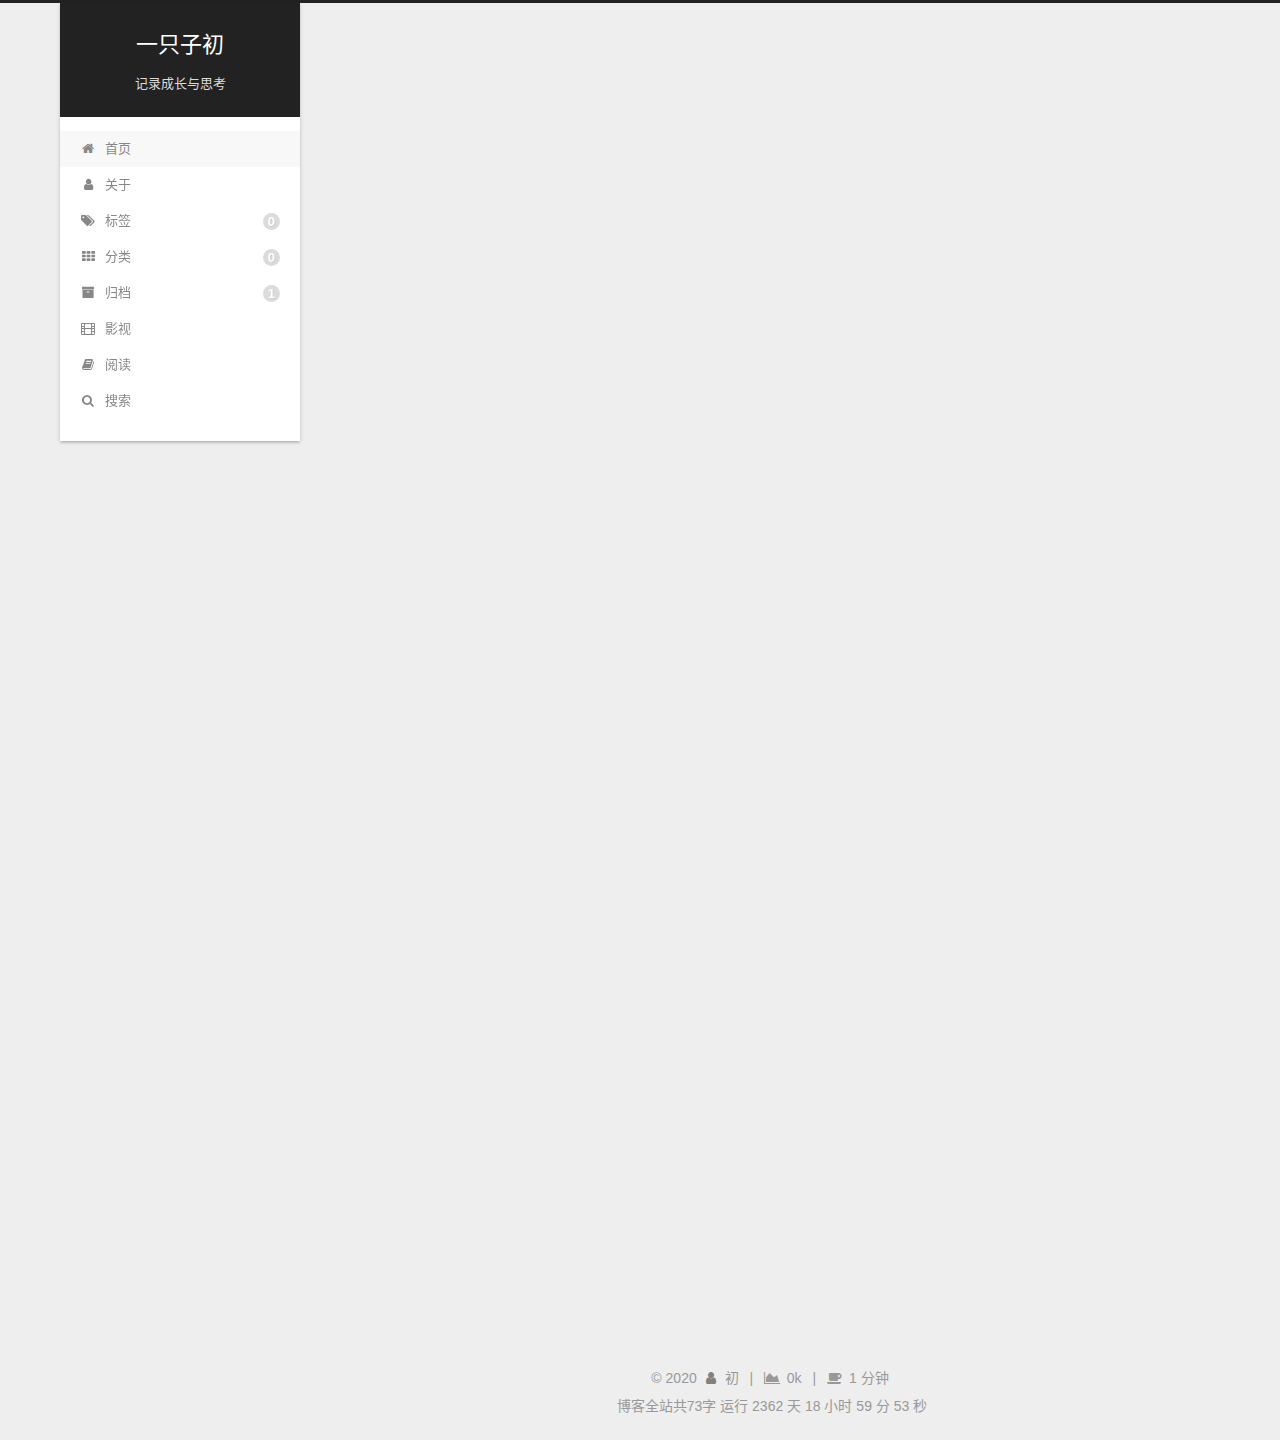
==== index.html @ 1cd8fe1d "Site updated: 2020-02-04 15:52:21" ====
<!DOCTYPE html>
<html lang="zh-CN">
<head>
  <meta charset="UTF-8">
<meta name="viewport" content="width=device-width, initial-scale=1, maximum-scale=2">
<meta name="theme-color" content="#222">
<meta name="generator" content="Hexo 4.2.0">
  <link rel="apple-touch-icon" sizes="180x180" href="/images/apple-touch-icon-next.png">
  <link rel="icon" type="image/png" sizes="32x32" href="/images/favicon-32x32-next.png">
  <link rel="icon" type="image/png" sizes="16x16" href="/images/favicon-16x16-next.png">
  <link rel="mask-icon" href="/images/logo.svg" color="#222">

<link rel="stylesheet" href="/css/main.css">


<link rel="stylesheet" href="/lib/font-awesome/css/font-awesome.min.css">


<script id="hexo-configurations">
  var NexT = window.NexT || {};
  var CONFIG = {
    hostname: new URL('http://yoursite.com').hostname,
    root: '/',
    scheme: 'Gemini',
    version: '7.7.1',
    exturl: false,
    sidebar: {"position":"left","display":"post","padding":18,"offset":12,"onmobile":false},
    copycode: {"enable":true,"show_result":true,"style":null},
    back2top: {"enable":true,"sidebar":true,"scrollpercent":true},
    bookmark: {"enable":false,"color":"#222","save":"auto"},
    fancybox: false,
    mediumzoom: false,
    lazyload: false,
    pangu: false,
    comments: {"style":"tabs","active":null,"storage":true,"lazyload":false,"nav":null},
    algolia: {
      appID: '',
      apiKey: '',
      indexName: '',
      hits: {"per_page":10},
      labels: {"input_placeholder":"Search for Posts","hits_empty":"We didn't find any results for the search: ${query}","hits_stats":"${hits} results found in ${time} ms"}
    },
    localsearch: {"enable":true,"trigger":"auto","top_n_per_article":1,"unescape":false,"preload":false},
    path: 'search.xml',
    motion: {"enable":true,"async":false,"transition":{"post_block":"fadeIn","post_header":"slideDownIn","post_body":"slideDownIn","coll_header":"slideLeftIn","sidebar":"slideUpIn"}}
  };
</script>

  <meta name="description" content="坚持学习，保持思考，认知自我，学会独立">
<meta property="og:type" content="website">
<meta property="og:title" content="一只子初">
<meta property="og:url" content="http://yoursite.com/index.html">
<meta property="og:site_name" content="一只子初">
<meta property="og:description" content="坚持学习，保持思考，认知自我，学会独立">
<meta property="og:locale" content="zh_CN">
<meta property="article:author" content="初">
<meta name="twitter:card" content="summary">

<link rel="canonical" href="http://yoursite.com/">


<script id="page-configurations">
  // https://hexo.io/docs/variables.html
  CONFIG.page = {
    sidebar: "",
    isHome: true,
    isPost: false
  };
</script>

  <title>一只子初</title>
  






  <noscript>
  <style>
  .use-motion .brand,
  .use-motion .menu-item,
  .sidebar-inner,
  .use-motion .post-block,
  .use-motion .pagination,
  .use-motion .comments,
  .use-motion .post-header,
  .use-motion .post-body,
  .use-motion .collection-header { opacity: initial; }

  .use-motion .site-title,
  .use-motion .site-subtitle {
    opacity: initial;
    top: initial;
  }

  .use-motion .logo-line-before i { left: initial; }
  .use-motion .logo-line-after i { right: initial; }
  </style>
</noscript>

</head>

<body itemscope itemtype="http://schema.org/WebPage">
  <div class="container use-motion">
    <div class="headband"></div>

    <header class="header" itemscope itemtype="http://schema.org/WPHeader">
      <div class="header-inner"><div class="site-brand-container">
  <div class="site-meta">

    <div>
      <a href="/" class="brand" rel="start">
        <span class="logo-line-before"><i></i></span>
        <span class="site-title">一只子初</span>
        <span class="logo-line-after"><i></i></span>
      </a>
    </div>
        <p class="site-subtitle">记录成长与思考</p>
  </div>

  <div class="site-nav-toggle">
    <div class="toggle" aria-label="切换导航栏">
      <span class="toggle-line toggle-line-first"></span>
      <span class="toggle-line toggle-line-middle"></span>
      <span class="toggle-line toggle-line-last"></span>
    </div>
  </div>
</div>


<nav class="site-nav">
  
  <ul id="menu" class="menu">
        <li class="menu-item menu-item-home">

    <a href="/" rel="section"><i class="fa fa-fw fa-home"></i>首页</a>

  </li>
        <li class="menu-item menu-item-about">

    <a href="/about/" rel="section"><i class="fa fa-fw fa-user"></i>关于</a>

  </li>
        <li class="menu-item menu-item-tags">

    <a href="/tags/" rel="section"><i class="fa fa-fw fa-tags"></i>标签<span class="badge">0</span></a>

  </li>
        <li class="menu-item menu-item-categories">

    <a href="/categories/" rel="section"><i class="fa fa-fw fa-th"></i>分类<span class="badge">0</span></a>

  </li>
        <li class="menu-item menu-item-archives">

    <a href="/archives/" rel="section"><i class="fa fa-fw fa-archive"></i>归档<span class="badge">1</span></a>

  </li>
        <li class="menu-item menu-item-movies">

    <a href="/movies/" rel="section"><i class="fa fa-fw fa-film"></i>影视</a>

  </li>
        <li class="menu-item menu-item-books">

    <a href="/books/" rel="section"><i class="fa fa-fw fa-book"></i>阅读</a>

  </li>
      <li class="menu-item menu-item-search">
        <a role="button" class="popup-trigger"><i class="fa fa-search fa-fw"></i>搜索
        </a>
      </li>
  </ul>

</nav>
  <div class="site-search">
    <div class="popup search-popup">
    <div class="search-header">
  <span class="search-icon">
    <i class="fa fa-search"></i>
  </span>
  <div class="search-input-container">
    <input autocomplete="off" autocorrect="off" autocapitalize="none"
           placeholder="搜索..." spellcheck="false"
           type="text" id="search-input">
  </div>
  <span class="popup-btn-close">
    <i class="fa fa-times-circle"></i>
  </span>
</div>
<div id="search-result"></div>

</div>
<div class="search-pop-overlay"></div>

  </div>
</div>
    </header>

    


    <main class="main">
      <div class="main-inner">
        <div class="content-wrap">
          

          <div class="content">
            

  <div class="posts-expand">
        
  
  
  <article itemscope itemtype="http://schema.org/Article" class="post-block home" lang="zh-CN">
    <link itemprop="mainEntityOfPage" href="http://yoursite.com/2020/02/03/hello-world/">

    <span hidden itemprop="author" itemscope itemtype="http://schema.org/Person">
      <meta itemprop="image" content="/images/mmexport1580354077942.jpg">
      <meta itemprop="name" content="初">
      <meta itemprop="description" content="坚持学习，保持思考，认知自我，学会独立">
    </span>

    <span hidden itemprop="publisher" itemscope itemtype="http://schema.org/Organization">
      <meta itemprop="name" content="一只子初">
    </span>
      <header class="post-header">
        <h1 class="post-title" itemprop="name headline">
          
            <a href="/2020/02/03/hello-world/" class="post-title-link" itemprop="url">Hello World</a>
        </h1>

        <div class="post-meta">
            <span class="post-meta-item">
              <span class="post-meta-item-icon">
                <i class="fa fa-calendar-o"></i>
              </span>
              <span class="post-meta-item-text">发表于</span>

              <time title="创建时间：2020-02-03 14:52:01" itemprop="dateCreated datePublished" datetime="2020-02-03T14:52:01+08:00">2020-02-03</time>
            </span>

          <br>
            <span class="post-meta-item" title="本文字数">
              <span class="post-meta-item-icon">
                <i class="fa fa-file-word-o"></i>
              </span>
                <span class="post-meta-item-text">本文字数：</span>
              <span>357</span>
            </span>
            <span class="post-meta-item" title="阅读时长">
              <span class="post-meta-item-icon">
                <i class="fa fa-clock-o"></i>
              </span>
                <span class="post-meta-item-text">阅读时长 &asymp;</span>
              <span>1 分钟</span>
            </span>

        </div>
      </header>

    
    
    
    <div class="post-body" itemprop="articleBody">

      
          <p>Welcome to <a href="https://hexo.io/" target="_blank" rel="noopener">Hexo</a>! This is your very first post. Check <a href="https://hexo.io/docs/" target="_blank" rel="noopener">documentation</a> for more info. If you get any problems when using Hexo, you can find the answer in <a href="https://hexo.io/docs/troubleshooting.html" target="_blank" rel="noopener">troubleshooting</a> or you can ask me on <a href="https://github.com/hexojs/hexo/issues" target="_blank" rel="noopener">GitHub</a>.</p>
<h2 id="Quick-Start"><a href="#Quick-Start" class="headerlink" title="Quick Start"></a>Quick Start</h2><h3 id="Create-a-new-post"><a href="#Create-a-new-post" class="headerlink" title="Create a new post"></a>Create a new post</h3><div class="highlight-wrap"autocomplete="off" autocorrect="off" autocapitalize="off" spellcheck="false" contenteditable="true"data-rel="BASH"><figure class="iseeu highlight /bash"><table><tr><td class="gutter"><pre><span class="line">1</span><br></pre></td><td class="code"><pre><span class="line">$ hexo new <span class="string">"My New Post"</span></span><br></pre></td></tr></table></figure></div>

<p>More info: <a href="https://hexo.io/docs/writing.html" target="_blank" rel="noopener">Writing</a></p>
<h3 id="Run-server"><a href="#Run-server" class="headerlink" title="Run server"></a>Run server</h3><div class="highlight-wrap"autocomplete="off" autocorrect="off" autocapitalize="off" spellcheck="false" contenteditable="true"data-rel="BASH"><figure class="iseeu highlight /bash"><table><tr><td class="gutter"><pre><span class="line">1</span><br></pre></td><td class="code"><pre><span class="line">$ hexo server</span><br></pre></td></tr></table></figure></div>

<p>More info: <a href="https://hexo.io/docs/server.html" target="_blank" rel="noopener">Server</a></p>
<h3 id="Generate-static-files"><a href="#Generate-static-files" class="headerlink" title="Generate static files"></a>Generate static files</h3><div class="highlight-wrap"autocomplete="off" autocorrect="off" autocapitalize="off" spellcheck="false" contenteditable="true"data-rel="BASH"><figure class="iseeu highlight /bash"><table><tr><td class="gutter"><pre><span class="line">1</span><br></pre></td><td class="code"><pre><span class="line">$ hexo generate</span><br></pre></td></tr></table></figure></div>

<p>More info: <a href="https://hexo.io/docs/generating.html" target="_blank" rel="noopener">Generating</a></p>
<h3 id="Deploy-to-remote-sites"><a href="#Deploy-to-remote-sites" class="headerlink" title="Deploy to remote sites"></a>Deploy to remote sites</h3><div class="highlight-wrap"autocomplete="off" autocorrect="off" autocapitalize="off" spellcheck="false" contenteditable="true"data-rel="BASH"><figure class="iseeu highlight /bash"><table><tr><td class="gutter"><pre><span class="line">1</span><br></pre></td><td class="code"><pre><span class="line">$ hexo deploy</span><br></pre></td></tr></table></figure></div>

<p>More info: <a href="https://hexo.io/docs/one-command-deployment.html" target="_blank" rel="noopener">Deployment</a></p>

      
    </div>

    
    
    
      <footer class="post-footer">
        <div class="post-eof"></div>
      </footer>
  </article>
  
  
  

  </div>

  



          </div>
          

<script>
  window.addEventListener('tabs:register', () => {
    let activeClass = CONFIG.comments.activeClass;
    if (CONFIG.comments.storage) {
      activeClass = localStorage.getItem('comments_active') || activeClass;
    }
    if (activeClass) {
      let activeTab = document.querySelector(`a[href="#comment-${activeClass}"]`);
      if (activeTab) {
        activeTab.click();
      }
    }
  });
  if (CONFIG.comments.storage) {
    window.addEventListener('tabs:click', event => {
      if (!event.target.matches('.tabs-comment .tab-content .tab-pane')) return;
      let commentClass = event.target.classList[1];
      localStorage.setItem('comments_active', commentClass);
    });
  }
</script>

        </div>
          
  
  <div class="toggle sidebar-toggle">
    <span class="toggle-line toggle-line-first"></span>
    <span class="toggle-line toggle-line-middle"></span>
    <span class="toggle-line toggle-line-last"></span>
  </div>

  <aside class="sidebar">
    <div class="sidebar-inner">

      <ul class="sidebar-nav motion-element">
        <li class="sidebar-nav-toc">
          文章目录
        </li>
        <li class="sidebar-nav-overview">
          站点概览
        </li>
      </ul>

      <!--noindex-->
      <div class="post-toc-wrap sidebar-panel">
      </div>
      <!--/noindex-->

      <div class="site-overview-wrap sidebar-panel">
        <div class="site-author motion-element" itemprop="author" itemscope itemtype="http://schema.org/Person">
    <img class="site-author-image" itemprop="image" alt="初"
      src="/images/mmexport1580354077942.jpg">
  <p class="site-author-name" itemprop="name">初</p>
  <div class="site-description" itemprop="description">坚持学习，保持思考，认知自我，学会独立</div>
</div>
<div class="site-state-wrap motion-element">
  <nav class="site-state">
      <div class="site-state-item site-state-posts">
          <a href="/archives/">
        
          <span class="site-state-item-count">1</span>
          <span class="site-state-item-name">日志</span>
        </a>
      </div>
  </nav>
</div>
  <div class="links-of-author motion-element">
      <span class="links-of-author-item">
        <a href="https://github.com/masterzichu" title="GitHub → https:&#x2F;&#x2F;github.com&#x2F;masterzichu" rel="noopener" target="_blank"><i class="fa fa-fw fa-github"></i>GitHub</a>
      </span>
      <span class="links-of-author-item">
        <a href="mailto:zichu1215@qq.com" title="E-Mail → mailto:zichu1215@qq.com" rel="noopener" target="_blank"><i class="fa fa-fw fa-envelope"></i>E-Mail</a>
      </span>
      <span class="links-of-author-item">
        <a href="https://space.bilibili.com/338112513" title="B站 → https:&#x2F;&#x2F;space.bilibili.com&#x2F;338112513" rel="noopener" target="_blank"><i class="fa fa-fw fa-bolt"></i>B站</a>
      </span>
      <span class="links-of-author-item">
        <a href="https://segmentfault.com/u/yizhizichu" title="segmentfault → https:&#x2F;&#x2F;segmentfault.com&#x2F;u&#x2F;yizhizichu" rel="noopener" target="_blank"><i class="fa fa-fw fa-meh-o"></i>segmentfault</a>
      </span>
      <span class="links-of-author-item">
        <a href="https://blog.csdn.net/weixin_43463785" title="csdn → https:&#x2F;&#x2F;blog.csdn.net&#x2F;weixin_43463785" rel="noopener" target="_blank"><i class="fa fa-fw fa-crosshairs"></i>csdn</a>
      </span>
      <span class="links-of-author-item">
        <a href="https://www.jianshu.com/u/04bac3ca6912" title="简书 → https:&#x2F;&#x2F;www.jianshu.com&#x2F;u&#x2F;04bac3ca6912" rel="noopener" target="_blank"><i class="fa fa-fw fa-heartbeat"></i>简书</a>
      </span>
      <span class="links-of-author-item">
        <a href="https://juejin.im/user/5e351a68e51d45022f7ac3b8" title="掘金 → https:&#x2F;&#x2F;juejin.im&#x2F;user&#x2F;5e351a68e51d45022f7ac3b8" rel="noopener" target="_blank"><i class="fa fa-fw fa-spinner"></i>掘金</a>
      </span>
  </div>



      </div>
        <div class="back-to-top motion-element">
          <i class="fa fa-arrow-up"></i>
          <span>0%</span>
        </div>

    </div>
  </aside>
  <div id="sidebar-dimmer"></div>


      </div>
    </main>

    <footer class="footer">
      <div class="footer-inner">
        

<div class="copyright">
  
  &copy; 
  <span itemprop="copyrightYear">2020</span>
  <span class="with-love">
    <i class="fa fa-user"></i>
  </span>
  <span class="author" itemprop="copyrightHolder">初</span>
    <span class="post-meta-divider">|</span>
    <span class="post-meta-item-icon">
      <i class="fa fa-area-chart"></i>
    </span>
    <span title="站点总字数">0k</span>
    <span class="post-meta-divider">|</span>
    <span class="post-meta-item-icon">
      <i class="fa fa-coffee"></i>
    </span>
    <span title="站点阅读时长">1 分钟</span>
</div>
<!--
  <div class="powered-by">由 <a href="https://hexo.io/" class="theme-link" rel="noopener" target="_blank">Hexo</a> 强力驱动 v4.2.0
  </div>
  <span class="post-meta-divider">|</span>
  <div class="theme-info">主题 – <a href="https://theme-next.org/" class="theme-link" rel="noopener" target="_blank">NexT.Gemini</a> v7.7.1
  </div>
-->

<div class="theme-info">
  <div class="powered-by"></div>
  <span class="post-count">博客全站共73字</span>
</div>

<span id="timeDate">载入天数...</span><span id="times">载入时分秒...</span>
<script>
    var now = new Date(); 
    function createtime() { 
        var grt= new Date("02/03/2020 12:00:00");//在此处修改你的建站时间
        now.setTime(now.getTime()+250); 
        days = (now - grt ) / 1000 / 60 / 60 / 24; dnum = Math.floor(days); 
        hours = (now - grt ) / 1000 / 60 / 60 - (24 * dnum); hnum = Math.floor(hours); 
        if(String(hnum).length ==1 ){hnum = "0" + hnum;} minutes = (now - grt ) / 1000 /60 - (24 * 60 * dnum) - (60 * hnum); 
        mnum = Math.floor(minutes); if(String(mnum).length ==1 ){mnum = "0" + mnum;} 
        seconds = (now - grt ) / 1000 - (24 * 60 * 60 * dnum) - (60 * 60 * hnum) - (60 * mnum); 
        snum = Math.round(seconds); if(String(snum).length ==1 ){snum = "0" + snum;} 
        document.getElementById("timeDate").innerHTML = " 运行 "+dnum+" 天 "; 
        document.getElementById("times").innerHTML = hnum + " 小时 " + mnum + " 分 " + snum + " 秒"; 
    } 
setInterval("createtime()",250);
</script>
        








      </div>
    </footer>
  </div>

  
  
  <script color='0,0,255' opacity='0.5' zIndex='-1' count='99' src="/lib/canvas-nest/canvas-nest.min.js"></script>
  <script src="/lib/anime.min.js"></script>
  <script src="/lib/velocity/velocity.min.js"></script>
  <script src="/lib/velocity/velocity.ui.min.js"></script>

<script src="/js/utils.js"></script>

<script src="/js/motion.js"></script>


<script src="/js/schemes/pisces.js"></script>


<script src="/js/next-boot.js"></script>




  




  
<script src="/js/local-search.js"></script>













  

  

</body>
</html>
---- css/main.css ----
html {
  line-height: 1.15; /* 1 */
  -webkit-text-size-adjust: 100%; /* 2 */
}
body {
  margin: 0;
}
main {
  display: block;
}
h1 {
  font-size: 2em;
  margin: 0.67em 0;
}
hr {
  box-sizing: content-box; /* 1 */
  height: 0; /* 1 */
  overflow: visible; /* 2 */
}
pre {
  font-family: monospace, monospace; /* 1 */
  font-size: 1em; /* 2 */
}
a {
  background: transparent;
}
abbr[title] {
  border-bottom: none; /* 1 */
  text-decoration: underline; /* 2 */
  text-decoration: underline dotted; /* 2 */
}
b,
strong {
  font-weight: bolder;
}
code,
kbd,
samp {
  font-family: monospace, monospace; /* 1 */
  font-size: 1em; /* 2 */
}
small {
  font-size: 80%;
}
sub,
sup {
  font-size: 75%;
  line-height: 0;
  position: relative;
  vertical-align: baseline;
}
sub {
  bottom: -0.25em;
}
sup {
  top: -0.5em;
}
img {
  border-style: none;
}
button,
input,
optgroup,
select,
textarea {
  font-family: inherit; /* 1 */
  font-size: 100%; /* 1 */
  line-height: 1.15; /* 1 */
  margin: 0; /* 2 */
}
button,
input {
/* 1 */
  overflow: visible;
}
button,
select {
/* 1 */
  text-transform: none;
}
button,
[type='button'],
[type='reset'],
[type='submit'] {
  -webkit-appearance: button;
}
button::-moz-focus-inner,
[type='button']::-moz-focus-inner,
[type='reset']::-moz-focus-inner,
[type='submit']::-moz-focus-inner {
  border-style: none;
  padding: 0;
}
button:-moz-focusring,
[type='button']:-moz-focusring,
[type='reset']:-moz-focusring,
[type='submit']:-moz-focusring {
  outline: 1px dotted ButtonText;
}
fieldset {
  padding: 0.35em 0.75em 0.625em;
}
legend {
  box-sizing: border-box; /* 1 */
  color: inherit; /* 2 */
  display: table; /* 1 */
  max-width: 100%; /* 1 */
  padding: 0; /* 3 */
  white-space: normal; /* 1 */
}
progress {
  vertical-align: baseline;
}
textarea {
  overflow: auto;
}
[type='checkbox'],
[type='radio'] {
  box-sizing: border-box; /* 1 */
  padding: 0; /* 2 */
}
[type='number']::-webkit-inner-spin-button,
[type='number']::-webkit-outer-spin-button {
  height: auto;
}
[type='search'] {
  outline-offset: -2px; /* 2 */
  -webkit-appearance: textfield; /* 1 */
}
[type='search']::-webkit-search-decoration {
  -webkit-appearance: none;
}
::-webkit-file-upload-button {
  font: inherit; /* 2 */
  -webkit-appearance: button; /* 1 */
}
details {
  display: block;
}
summary {
  display: list-item;
}
template {
  display: none;
}
[hidden] {
  display: none;
}
::selection {
  background: #262a30;
  color: #fff;
}
html,
body {
  height: 100%;
}
body {
  background: #eee;
  color: #555;
  font-family: 'Lato', "PingFang SC", "Microsoft YaHei", sans-serif;
  font-size: 1em;
  line-height: 2;
}
@media (max-width: 991px) {
  body {
    padding-left: 0 !important;
    padding-right: 0 !important;
  }
}
h1,
h2,
h3,
h4,
h5,
h6 {
  font-family: 'Lato', "PingFang SC", "Microsoft YaHei", sans-serif;
  font-weight: bold;
  line-height: 1.5;
  margin: 20px 0 15px;
}
h1 {
  font-size: 1.5em;
}
h2 {
  font-size: 1.375em;
}
h3 {
  font-size: 1.25em;
}
h4 {
  font-size: 1.125em;
}
h5 {
  font-size: 1em;
}
h6 {
  font-size: 0.875em;
}
p {
  margin: 0 0 20px 0;
}
a,
span.exturl {
  border-bottom: 1px solid #999;
  color: #555;
  outline: 0;
  text-decoration: none;
  overflow-wrap: break-word;
  word-wrap: break-word;
  cursor: pointer;
}
a:hover,
span.exturl:hover {
  border-bottom-color: #222;
  color: #222;
}
iframe,
img,
video {
  display: block;
  margin-left: auto;
  margin-right: auto;
  max-width: 100%;
}
hr {
  background-color: #ddd;
  background-image: repeating-linear-gradient(-45deg, #fff, #fff 4px, transparent 4px, transparent 8px);
  border: 0;
  height: 3px;
  margin: 40px 0;
}
blockquote {
  border-left: 4px solid #ddd;
  color: #666;
  margin: 0;
  padding: 0 15px;
}
blockquote cite::before {
  content: '-';
  padding: 0 5px;
}
dt {
  font-weight: 700;
}
dd {
  margin: 0;
  padding: 0;
}
kbd {
  background-color: #f5f5f5;
  background-image: linear-gradient(#eee, #fff, #eee);
  border: 1px solid #ccc;
  border-radius: 0.2em;
  box-shadow: 0.1em 0.1em 0.2em rgba(0,0,0,0.1);
  font-family: inherit;
  padding: 0.1em 0.3em;
  white-space: nowrap;
}
.table-container {
  overflow: auto;
}
table {
  border-collapse: collapse;
  border-spacing: 0;
  font-size: 0.875em;
  margin: 0 0 20px 0;
  width: 100%;
}
tbody tr:nth-of-type(odd) {
  background: #f9f9f9;
}
tbody tr:hover {
  background: #f5f5f5;
}
caption,
th,
td {
  font-weight: normal;
  padding: 8px;
  text-align: left;
  vertical-align: middle;
}
th,
td {
  border: 1px solid #ddd;
  border-bottom: 3px solid #ddd;
}
th {
  font-weight: 700;
  padding-bottom: 10px;
}
td {
  border-bottom-width: 1px;
}
.btn {
  background: #fff;
  border: 2px solid #555;
  border-radius: 2px;
  color: #555;
  display: inline-block;
  font-size: 0.875em;
  line-height: 2;
  padding: 0 20px;
  text-decoration: none;
  transition-property: background-color;
  transition-delay: 0s;
  transition-duration: 0.2s;
  transition-timing-function: ease-in-out;
}
.btn:hover {
  background: #222;
  border-color: #222;
  color: #fff;
}
.btn + .btn {
  margin: 0 0 8px 8px;
}
.btn .fa-fw {
  text-align: left;
  width: 1.285714285714286em;
}
.toggle {
  line-height: 0;
}
.toggle .toggle-line {
  background: #fff;
  display: inline-block;
  height: 2px;
  left: 0;
  position: relative;
  top: 0;
  transition: all 0.4s;
  vertical-align: top;
  width: 100%;
}
.toggle .toggle-line:not(:first-child) {
  margin-top: 3px;
}
.toggle.toggle-arrow .toggle-line-first {
  left: 50%;
  top: 2px;
  transform: rotate(45deg);
  width: 50%;
}
.toggle.toggle-arrow .toggle-line-middle {
  left: 2px;
  width: 90%;
}
.toggle.toggle-arrow .toggle-line-last {
  left: 50%;
  top: -2px;
  transform: rotate(-45deg);
  width: 50%;
}
.toggle.toggle-close .toggle-line-first {
  transform: rotate(-45deg);
  top: 5px;
}
.toggle.toggle-close .toggle-line-middle {
  opacity: 0;
}
.toggle.toggle-close .toggle-line-last {
  transform: rotate(45deg);
  top: -5px;
}
.highlight-wrap[data-rel] {
  position: relative;
  overflow: hidden;
  border-radius: 5px;
  box-shadow: 18px 18px 15px 0px rgba(0,0,0,0.4);
  margin: 35px 0;
}
.highlight-wrap[data-rel] ::-webkit-scrollbar {
  height: 10px;
}
.highlight-wrap[data-rel] ::-webkit-scrollbar-track {
  -webkit-box-shadow: inset 0 0 6px rgba(0,0,0,0.3);
  border-radius: 10px;
}
.highlight-wrap[data-rel] ::-webkit-scrollbar-thumb {
  border-radius: 10px;
  -webkit-box-shadow: inset 0 0 6px rgba(0,0,0,0.5);
}
.highlight-wrap[data-rel]::before {
  color: #fff;
  content: attr(data-rel);
  height: 38px;
  line-height: 38px;
  background: rgba(16,132,20,0.871);
  color: #fff;
  font-size: 16px;
  top: 0;
  left: 0;
  width: 100%;
  font-weight: bold;
  padding: 0px 80px;
  text-indent: 15px;
  float: left;
}
.highlight-wrap[data-rel]::after {
  content: ' ';
  position: absolute;
  -webkit-border-radius: 50%;
  border-radius: 50%;
  background: #fc625d;
  width: 12px;
  height: 12px;
  top: 0;
  left: 20px;
  margin-top: 13px;
  -webkit-box-shadow: 20px 0px #fdbc40, 40px 0px #35cd4b;
  box-shadow: 20px 0px #fdbc40, 40px 0px #35cd4b;
  z-index: 3;
}
.highlight-container {
  position: relative;
}
.highlight-container:hover .copy-btn,
.highlight-container .copy-btn:focus {
  opacity: 1;
}
.copy-btn {
  color: #333;
  cursor: pointer;
  display: inline-block;
  font-weight: 700;
  line-height: 1.6;
  opacity: 0;
  outline: 0;
  padding: 2px 6px;
  position: absolute;
  transition: opacity 0.3s ease-in-out;
  vertical-align: middle;
  white-space: nowrap;
  -moz-user-select: none;
  -ms-user-select: none;
  -webkit-user-select: none;
  user-select: none;
  background-color: #eee;
  background-image: linear-gradient(#fcfcfc, #eee);
  border: 1px solid #d5d5d5;
  border-radius: 3px;
  font-size: 0.8125em;
  right: 4px;
  top: 8px;
}
.highlight,
pre {
  background: #f7f7f7;
  color: #4d4d4c;
  line-height: 1.6;
  margin: 0 auto 20px;
}
pre,
code {
  font-family: consolas, Menlo, monospace, "PingFang SC", "Microsoft YaHei";
}
code {
  background: #eee;
  border-radius: 3px;
  color: #555;
  padding: 2px 4px;
  overflow-wrap: break-word;
  word-wrap: break-word;
}
.highlight *::selection {
  background: #d6d6d6;
}
.highlight pre {
  border: 0;
  margin: 0;
  padding: 10px 0;
}
.highlight table {
  border: 0;
  margin: 0;
  width: auto;
}
.highlight td {
  border: 0;
  padding: 0;
}
.highlight figcaption {
  background: #eee;
  color: #4d4d4c;
  font-size: 0.875em;
  line-height: 1.2;
  padding: 0.5em;
}
.highlight figcaption::before,
.highlight figcaption::after {
  content: ' ';
  display: table;
}
.highlight figcaption::after {
  clear: both;
}
.highlight figcaption a {
  color: #4d4d4c;
  float: right;
}
.highlight figcaption a:hover {
  border-bottom-color: #4d4d4c;
}
.highlight .gutter {
  -moz-user-select: none;
  -ms-user-select: none;
  -webkit-user-select: none;
  user-select: none;
}
.highlight .gutter pre {
  background: #eff2f3;
  color: #869194;
  padding-left: 10px;
  padding-right: 10px;
  text-align: right;
}
.highlight .code pre {
  background: #f7f7f7;
  padding-left: 10px;
  width: 100%;
}
.gist table {
  width: auto;
}
.gist table td {
  border: 0;
}
pre {
  overflow: auto;
  padding: 10px;
}
pre code {
  background: none;
  color: #4d4d4c;
  font-size: 0.875em;
  padding: 0;
  text-shadow: none;
}
pre .deletion {
  background: #fdd;
}
pre .addition {
  background: #dfd;
}
pre .meta {
  color: #eab700;
  -moz-user-select: none;
  -ms-user-select: none;
  -webkit-user-select: none;
  user-select: none;
}
pre .comment {
  color: #8e908c;
}
pre .variable,
pre .attribute,
pre .tag,
pre .name,
pre .regexp,
pre .ruby .constant,
pre .xml .tag .title,
pre .xml .pi,
pre .xml .doctype,
pre .html .doctype,
pre .css .id,
pre .css .class,
pre .css .pseudo {
  color: #c82829;
}
pre .number,
pre .preprocessor,
pre .built_in,
pre .builtin-name,
pre .literal,
pre .params,
pre .constant,
pre .command {
  color: #f5871f;
}
pre .ruby .class .title,
pre .css .rules .attribute,
pre .string,
pre .symbol,
pre .value,
pre .inheritance,
pre .header,
pre .ruby .symbol,
pre .xml .cdata,
pre .special,
pre .formula {
  color: #718c00;
}
pre .title,
pre .css .hexcolor {
  color: #3e999f;
}
pre .function,
pre .python .decorator,
pre .python .title,
pre .ruby .function .title,
pre .ruby .title .keyword,
pre .perl .sub,
pre .javascript .title,
pre .coffeescript .title {
  color: #4271ae;
}
pre .keyword,
pre .javascript .function {
  color: #8959a8;
}
.blockquote-center {
  border-left: none;
  margin: 40px 0;
  padding: 0;
  position: relative;
  text-align: center;
}
.blockquote-center::before,
.blockquote-center::after {
  background-repeat: no-repeat;
  background-size: 22px 22px;
  content: ' ';
  display: block;
  height: 24px;
  opacity: 0.2;
  position: absolute;
  width: 100%;
}
.blockquote-center::before {
  background-image: url("../images/quote-l.svg");
  background-position: 0 -6px;
  border-top: 1px solid #ccc;
  top: -20px;
}
.blockquote-center::after {
  background-image: url("../images/quote-r.svg");
  background-position: 100% 8px;
  border-bottom: 1px solid #ccc;
  bottom: -20px;
}
.blockquote-center p,
.blockquote-center div {
  text-align: center;
}
.post-body .group-picture img {
  margin: 0 auto;
  padding: 0 3px;
}
.group-picture-row {
  margin-bottom: 6px;
  overflow: hidden;
}
.group-picture-column {
  float: left;
  margin-bottom: 10px;
}
.post-body .label {
  display: inline;
  padding: 0 2px;
}
.post-body .label.default {
  background: #f0f0f0;
}
.post-body .label.primary {
  background: #efe6f7;
}
.post-body .label.info {
  background: #e5f2f8;
}
.post-body .label.success {
  background: #e7f4e9;
}
.post-body .label.warning {
  background: #fcf6e1;
}
.post-body .label.danger {
  background: #fae8eb;
}
.post-body .tabs {
  margin-bottom: 20px;
}
.post-body .tabs,
.tabs-comment {
  display: block;
  padding-top: 10px;
  position: relative;
}
.post-body .tabs ul.nav-tabs,
.tabs-comment ul.nav-tabs {
  display: flex;
  flex-wrap: wrap;
  margin: 0;
  margin-bottom: -1px;
  padding: 0;
}
@media (max-width: 413px) {
  .post-body .tabs ul.nav-tabs,
  .tabs-comment ul.nav-tabs {
    display: block;
    margin-bottom: 5px;
  }
}
.post-body .tabs ul.nav-tabs li.tab,
.tabs-comment ul.nav-tabs li.tab {
  background: #fff;
  border-bottom: 1px solid #ddd;
  border-left: 1px solid transparent;
  border-right: 1px solid transparent;
  border-top: 3px solid transparent;
  flex-grow: 1;
  list-style-type: none;
  border-radius: 0 0 0 0;
}
@media (max-width: 413px) {
  .post-body .tabs ul.nav-tabs li.tab,
  .tabs-comment ul.nav-tabs li.tab {
    border-bottom: 1px solid transparent;
    border-left: 3px solid transparent;
    border-right: 1px solid transparent;
    border-top: 1px solid transparent;
  }
}
@media (max-width: 413px) {
  .post-body .tabs ul.nav-tabs li.tab,
  .tabs-comment ul.nav-tabs li.tab {
    border-radius: 0;
  }
}
.post-body .tabs ul.nav-tabs li.tab a,
.tabs-comment ul.nav-tabs li.tab a {
  border-bottom: initial;
  display: block;
  line-height: 1.8;
  outline: 0;
  padding: 0.25em 0.75em;
  text-align: center;
  transition-delay: 0s;
  transition-duration: 0.2s;
  transition-timing-function: ease-out;
}
.post-body .tabs ul.nav-tabs li.tab a i,
.tabs-comment ul.nav-tabs li.tab a i {
  width: 1.285714285714286em;
}
.post-body .tabs ul.nav-tabs li.tab.active,
.tabs-comment ul.nav-tabs li.tab.active {
  border-bottom: 1px solid transparent;
  border-left: 1px solid #ddd;
  border-right: 1px solid #ddd;
  border-top: 3px solid #fc6423;
}
@media (max-width: 413px) {
  .post-body .tabs ul.nav-tabs li.tab.active,
  .tabs-comment ul.nav-tabs li.tab.active {
    border-bottom: 1px solid #ddd;
    border-left: 3px solid #fc6423;
    border-right: 1px solid #ddd;
    border-top: 1px solid #ddd;
  }
}
.post-body .tabs ul.nav-tabs li.tab.active a,
.tabs-comment ul.nav-tabs li.tab.active a {
  color: #555;
  cursor: default;
}
.post-body .tabs .tab-content .tab-pane,
.tabs-comment .tab-content .tab-pane {
  border: 1px solid #ddd;
  padding: 20px 20px 0 20px;
  border-radius: 0;
}
.post-body .tabs .tab-content .tab-pane:not(.active),
.tabs-comment .tab-content .tab-pane:not(.active) {
  display: none;
}
.post-body .tabs .tab-content .tab-pane.active,
.tabs-comment .tab-content .tab-pane.active {
  display: block;
}
.post-body .tabs .tab-content .tab-pane.active:nth-of-type(1),
.tabs-comment .tab-content .tab-pane.active:nth-of-type(1) {
  border-radius: 0 0 0 0;
}
@media (max-width: 413px) {
  .post-body .tabs .tab-content .tab-pane.active:nth-of-type(1),
  .tabs-comment .tab-content .tab-pane.active:nth-of-type(1) {
    border-radius: 0;
  }
}
.post-body .note {
  border-radius: 3px;
  margin-bottom: 20px;
  padding: 15px;
  position: relative;
  border: 1px solid #eee;
  border-left-width: 5px;
}
.post-body .note h2,
.post-body .note h3,
.post-body .note h4,
.post-body .note h5,
.post-body .note h6 {
  margin-top: 0;
  border-bottom: initial;
  margin-bottom: 0;
  padding-top: 0;
}
.post-body .note p:first-child,
.post-body .note ul:first-child,
.post-body .note ol:first-child,
.post-body .note table:first-child,
.post-body .note pre:first-child,
.post-body .note blockquote:first-child,
.post-body .note img:first-child {
  margin-top: 0;
}
.post-body .note p:last-child,
.post-body .note ul:last-child,
.post-body .note ol:last-child,
.post-body .note table:last-child,
.post-body .note pre:last-child,
.post-body .note blockquote:last-child,
.post-body .note img:last-child {
  margin-bottom: 0;
}
.post-body .note.default {
  border-left-color: #777;
}
.post-body .note.default h2,
.post-body .note.default h3,
.post-body .note.default h4,
.post-body .note.default h5,
.post-body .note.default h6 {
  color: #777;
}
.post-body .note.primary {
  border-left-color: #6f42c1;
}
.post-body .note.primary h2,
.post-body .note.primary h3,
.post-body .note.primary h4,
.post-body .note.primary h5,
.post-body .note.primary h6 {
  color: #6f42c1;
}
.post-body .note.info {
  border-left-color: #428bca;
}
.post-body .note.info h2,
.post-body .note.info h3,
.post-body .note.info h4,
.post-body .note.info h5,
.post-body .note.info h6 {
  color: #428bca;
}
.post-body .note.success {
  border-left-color: #5cb85c;
}
.post-body .note.success h2,
.post-body .note.success h3,
.post-body .note.success h4,
.post-body .note.success h5,
.post-body .note.success h6 {
  color: #5cb85c;
}
.post-body .note.warning {
  border-left-color: #f0ad4e;
}
.post-body .note.warning h2,
.post-body .note.warning h3,
.post-body .note.warning h4,
.post-body .note.warning h5,
.post-body .note.warning h6 {
  color: #f0ad4e;
}
.post-body .note.danger {
  border-left-color: #d9534f;
}
.post-body .note.danger h2,
.post-body .note.danger h3,
.post-body .note.danger h4,
.post-body .note.danger h5,
.post-body .note.danger h6 {
  color: #d9534f;
}
.pagination .prev,
.pagination .next,
.pagination .page-number,
.pagination .space {
  display: inline-block;
  margin: 0 10px;
  padding: 0 11px;
  position: relative;
  top: -1px;
}
@media (max-width: 767px) {
  .pagination .prev,
  .pagination .next,
  .pagination .page-number,
  .pagination .space {
    margin: 0 5px;
  }
}
.pagination {
  border-top: 1px solid #eee;
  margin: 120px 0 0;
  text-align: center;
}
.pagination .prev,
.pagination .next,
.pagination .page-number {
  border-bottom: 0;
  border-top: 1px solid #eee;
  transition-property: border-color;
  transition-delay: 0s;
  transition-duration: 0.2s;
  transition-timing-function: ease-in-out;
}
.pagination .prev:hover,
.pagination .next:hover,
.pagination .page-number:hover {
  border-top-color: #222;
}
.pagination .space {
  margin: 0;
  padding: 0;
}
.pagination .prev {
  margin-left: 0;
}
.pagination .next {
  margin-right: 0;
}
.pagination .page-number.current {
  background: #ccc;
  border-top-color: #ccc;
  color: #fff;
}
@media (max-width: 767px) {
  .pagination {
    border-top: none;
  }
  .pagination .prev,
  .pagination .next,
  .pagination .page-number {
    border-bottom: 1px solid #eee;
    border-top: 0;
    margin-bottom: 10px;
    padding: 0 10px;
  }
  .pagination .prev:hover,
  .pagination .next:hover,
  .pagination .page-number:hover {
    border-bottom-color: #222;
  }
}
.comments {
  margin: 60px 20px 0;
  overflow: hidden;
}
.comment-button-group {
  display: flex;
  flex-wrap: wrap-reverse;
  justify-content: center;
  margin: 1em 0;
}
.comment-button-group .comment-button {
  margin: 0.1em 0.2em;
}
.comment-button-group .comment-button.active {
  background: #222;
  border-color: #222;
  color: #fff;
}
.comment-position {
  display: none;
}
.comment-position.active {
  display: block;
}
.tabs-comment {
  background: #fff;
  margin-top: 4em;
  padding-top: 0;
}
.tabs-comment .comments {
  border: 0;
  box-shadow: none;
  margin-top: 0;
  padding-top: 0;
}
.container {
  min-height: 100%;
  position: relative;
}
.main-inner {
  margin: 0 auto;
  width: calc(100% - 20px);
}
@media (min-width: 1200px) {
  .main-inner {
    width: 1160px;
  }
}
@media (min-width: 1600px) {
  .main-inner {
    width: 73%;
  }
}
.header {
  background: transparent;
}
.header-inner {
  margin: 0 auto;
  position: relative;
  width: calc(100% - 20px);
}
@media (min-width: 1200px) {
  .header-inner {
    width: 1160px;
  }
}
@media (min-width: 1600px) {
  .header-inner {
    width: 73%;
  }
}
.headband {
  background: #222;
  height: 3px;
}
.site-meta {
  margin: 0;
  text-align: center;
}
@media (max-width: 767px) {
  .site-meta {
    text-align: center;
  }
}
.brand {
  background: #222;
  border-bottom: none;
  color: #fff;
  display: inline-block;
  line-height: 1.375em;
  padding: 0 40px;
  position: relative;
}
.brand:hover {
  color: #fff;
}
.site-title {
  display: inline-block;
  font-family: 'Lato', "PingFang SC", "Microsoft YaHei", sans-serif;
  font-size: 1.375em;
  font-weight: normal;
  line-height: 1.5;
  vertical-align: top;
}
.site-subtitle {
  color: #ddd;
  font-size: 0.8125em;
  margin-top: 10px;
}
.use-motion .brand {
  opacity: 0;
}
.use-motion .site-title,
.use-motion .site-subtitle,
.use-motion .custom-logo-image {
  opacity: 0;
  position: relative;
  top: -10px;
}
.site-nav-toggle {
  display: none;
  left: 10px;
  position: absolute;
}
@media (max-width: 767px) {
  .site-nav-toggle {
    display: block;
  }
}
.site-nav-toggle .toggle {
  background: transparent;
  border: 0;
  margin-top: 2px;
  padding: 10px;
  width: 22px;
}
.site-nav-toggle .toggle .toggle-line {
  background: #555;
  border-radius: 1px;
}
.site-nav {
  display: block;
}
@media (max-width: 767px) {
  .site-nav {
    clear: both;
    display: none;
  }
}
.site-nav.site-nav-on {
  display: block;
}
.menu {
  margin-top: 20px;
  padding-left: 0;
  text-align: center;
}
.menu-item {
  display: inline-block;
  list-style: none;
  margin: 0 10px;
}
@media (max-width: 767px) {
  .menu-item {
    margin-top: 10px;
  }
}
.menu-item a,
.menu-item span.exturl {
  border-bottom: 0;
  display: block;
  font-size: 0.8125em;
  transition-property: border-color;
  transition-delay: 0s;
  transition-duration: 0.2s;
  transition-timing-function: ease-in-out;
}
@media (hover: none) {
  .menu-item a:hover,
  .menu-item span.exturl:hover {
    border-bottom-color: transparent !important;
  }
}
.menu-item .fa {
  margin-right: 8px;
}
.menu-item .badge {
  display: inline-block;
  font-weight: 700;
  line-height: 1;
  margin-left: 0.35em;
  margin-top: 0.35em;
  text-align: center;
  white-space: nowrap;
}
@media (max-width: 767px) {
  .menu-item .badge {
    float: right;
    margin-left: 0;
  }
}
.use-motion .menu-item {
  opacity: 0;
}
.sidebar {
  background: #222;
  bottom: 0;
  box-shadow: inset 0 2px 6px #000;
  position: fixed;
  top: 0;
}
.sidebar a,
.sidebar span.exturl {
  border-bottom-color: #555;
  color: #999;
}
.sidebar a:hover,
.sidebar span.exturl:hover {
  border-bottom-color: #eee;
  color: #eee;
}
@media (max-width: 991px) {
  .sidebar {
    display: none;
  }
}
.sidebar-inner {
  color: #999;
  padding: 18px 10px;
  text-align: center;
}
.cc-license {
  margin-top: 10px;
  text-align: center;
}
.cc-license .cc-opacity {
  border-bottom: none;
  opacity: 0.7;
}
.cc-license .cc-opacity:hover {
  opacity: 0.9;
}
.cc-license img {
  display: inline-block;
}
.site-author-image {
  margin: 0 auto;
  padding: 2px;
  max-width: 120px;
  height: auto;
  border: 1px solid #eee;
  border-radius: 50%;
  -webkit-border-radius: 50%;
  -moz-border-radius: 50%;
  transition: 1.4s all;
}
.site-author-image:hover {
  -webkit-transform: rotate(360deg);
  -moz-transform: rotate(360deg);
  -ms-transform: rotate(360deg);
  -transform: rotate(360deg);
}
.site-author-name {
  margin: 0;
  text-align: center;
  color: #222;
  font-weight: 600;
}
.site-description {
  margin-top: 0;
  text-align: center;
  font-size: 0.8125em;
  color: #999;
}
.links-of-author {
  margin-top: 15px;
}
.links-of-author a,
.links-of-author span.exturl {
  border-bottom-color: #555;
  display: inline-block;
  font-size: 0.8125em;
  margin-bottom: 10px;
  margin-right: 10px;
  vertical-align: middle;
  transition-delay: 0s;
  transition-duration: 0.2s;
  transition-timing-function: ease-in-out;
}
.links-of-author a::before,
.links-of-author span.exturl::before {
  background: #0df2a7;
  border-radius: 50%;
  content: ' ';
  display: inline-block;
  height: 4px;
  margin-right: 3px;
  vertical-align: middle;
  width: 4px;
}
.sidebar-button {
  margin-top: 15px;
}
.sidebar-button a {
  border: 1px solid #fc6423;
  border-radius: 4px;
  color: #fc6423;
  display: inline-block;
  padding: 0 15px;
}
.sidebar-button a .fa {
  margin-right: 5px;
}
.sidebar-button a:hover {
  background: #fc6423;
  border: 1px solid #fc6423;
  color: #fff;
}
.sidebar-button a:hover .fa {
  color: #fff;
}
.links-of-blogroll {
  font-size: 0.8125em;
  margin-top: 10px;
}
.links-of-blogroll-title {
  font-size: 0.875em;
  font-weight: 600;
  margin-top: 0;
}
.links-of-blogroll-list {
  list-style: none;
  margin: 0;
  padding: 0;
}
.links-of-blogroll-item {
  padding: 2px 10px;
}
.links-of-blogroll-item a,
.links-of-blogroll-item span.exturl {
  box-sizing: border-box;
  display: inline-block;
  max-width: 280px;
  overflow: hidden;
  text-overflow: ellipsis;
  white-space: nowrap;
}
#sidebar-dimmer {
  display: none;
}
@media (max-width: 767px) {
  #sidebar-dimmer {
    background: #000;
    display: block;
    height: 100%;
    left: 100%;
    opacity: 0;
    position: fixed;
    top: 0;
    width: 100%;
    z-index: 1100;
  }
  .sidebar-active + #sidebar-dimmer {
    opacity: 0.7;
    transform: translateX(-100%);
    transition: opacity 0.5s;
  }
}
.sidebar-nav {
  margin: 0;
  padding-bottom: 20px;
  padding-left: 0;
}
.sidebar-nav li {
  border-bottom: 1px solid transparent;
  color: #555;
  cursor: pointer;
  display: inline-block;
  font-size: 0.875em;
}
.sidebar-nav li.sidebar-nav-overview {
  margin-left: 10px;
}
.sidebar-nav li:hover {
  color: #fc6423;
}
.sidebar-nav .sidebar-nav-active {
  border-bottom-color: #fc6423;
  color: #fc6423;
}
.sidebar-nav .sidebar-nav-active:hover {
  color: #fc6423;
}
.sidebar-panel {
  display: none;
  overflow-x: hidden;
  overflow-y: auto;
}
.sidebar-panel-active {
  display: block;
}
.sidebar-toggle {
  background: #222;
  bottom: 45px;
  cursor: pointer;
  height: 14px;
  left: 30px;
  padding: 5px;
  position: fixed;
  width: 14px;
  z-index: 1300;
}
@media (max-width: 991px) {
  .sidebar-toggle {
    left: 20px;
    opacity: 0.8;
    display: none;
  }
}
.sidebar-toggle:hover .toggle-line {
  background: #fc6423;
}
.post-toc {
  font-size: 0.875em;
}
.post-toc ol {
  list-style: none;
  margin: 0;
  padding: 0 2px 5px 10px;
  text-align: left;
}
.post-toc ol > ol {
  padding-left: 0;
}
.post-toc ol a {
  border-bottom-color: #ccc;
  color: #666;
  transition-property: all;
  transition-delay: 0s;
  transition-duration: 0.2s;
  transition-timing-function: ease-in-out;
}
.post-toc ol a:hover {
  border-bottom-color: #000;
  color: #000;
}
.post-toc .nav-item {
  line-height: 1.8;
  overflow: hidden;
  text-overflow: ellipsis;
  white-space: nowrap;
}
.post-toc .nav .nav-child {
  display: none;
}
.post-toc .nav .active > .nav-child {
  display: block;
}
.post-toc .nav .active-current > .nav-child {
  display: block;
}
.post-toc .nav .active-current > .nav-child > .nav-item {
  display: block;
}
.post-toc .nav .active > a {
  border-bottom-color: #fc6423;
  color: #fc6423;
}
.post-toc .nav .active-current > a {
  color: #fc6423;
}
.post-toc .nav .active-current > a:hover {
  color: #fc6423;
}
.site-state {
  display: flex;
  justify-content: center;
  line-height: 1.4;
  margin-top: 10px;
  overflow: hidden;
  text-align: center;
  white-space: nowrap;
}
.site-state-item {
  padding: 0 15px;
}
.site-state-item:not(:first-child) {
  border-left: 1px solid #eee;
}
.site-state-item a {
  border-bottom: none;
}
.site-state-item-count {
  color: inherit;
  display: block;
  font-size: 1em;
  font-weight: 600;
  text-align: center;
}
.site-state-item-name {
  color: #999;
  font-size: 0.8125em;
}
.footer {
  color: #999;
  font-size: 0.875em;
  padding: 20px 0;
}
.footer.footer-fixed {
  bottom: 0;
  left: 0;
  position: absolute;
  right: 0;
}
.footer-inner {
  box-sizing: border-box;
  margin: 0 auto;
  text-align: center;
  width: calc(100% - 20px);
}
@media (min-width: 1200px) {
  .footer-inner {
    width: 1160px;
  }
}
@media (min-width: 1600px) {
  .footer-inner {
    width: 73%;
  }
}
.with-love {
  color: #808080;
  display: inline-block;
  margin: 0 5px;
}
.powered-by,
.theme-info {
  display: inline-block;
}
@-moz-keyframes iconAnimate {
  0%, 100% {
    transform: scale(1);
  }
  10%, 30% {
    transform: scale(0.9);
  }
  20%, 40%, 60%, 80% {
    transform: scale(1.1);
  }
  50%, 70% {
    transform: scale(1.1);
  }
}
@-webkit-keyframes iconAnimate {
  0%, 100% {
    transform: scale(1);
  }
  10%, 30% {
    transform: scale(0.9);
  }
  20%, 40%, 60%, 80% {
    transform: scale(1.1);
  }
  50%, 70% {
    transform: scale(1.1);
  }
}
@-o-keyframes iconAnimate {
  0%, 100% {
    transform: scale(1);
  }
  10%, 30% {
    transform: scale(0.9);
  }
  20%, 40%, 60%, 80% {
    transform: scale(1.1);
  }
  50%, 70% {
    transform: scale(1.1);
  }
}
@keyframes iconAnimate {
  0%, 100% {
    transform: scale(1);
  }
  10%, 30% {
    transform: scale(0.9);
  }
  20%, 40%, 60%, 80% {
    transform: scale(1.1);
  }
  50%, 70% {
    transform: scale(1.1);
  }
}
.back-to-top {
  background: #eee;
  font-size: 12px;
  margin: 8px -10px -20px;
  opacity: 0;
  text-align: center;
  transition-delay: 0s;
  transition-duration: 0.2s;
  transition-timing-function: ease-in-out;
}
.back-to-top.back-to-top-on {
  cursor: pointer;
  opacity: 0.6;
}
.back-to-top.back-to-top-on:hover {
  opacity: 0.8;
}
.post-body {
  font-family: 'Lato', "PingFang SC", "Microsoft YaHei", sans-serif;
  overflow-wrap: break-word;
  word-wrap: break-word;
}
@media (min-width: 1200px) {
  .post-body {
    font-size: 1.125em;
  }
}
.post-body span.exturl .fa {
  font-size: 0.875em;
  margin-left: 4px;
}
.post-body .image-caption,
.post-body .figure .caption {
  color: #999;
  font-size: 0.875em;
  font-weight: bold;
  line-height: 1;
  margin: -20px auto 15px;
  text-align: center;
}
.post-sticky-flag {
  display: inline-block;
  transform: rotate(30deg);
}
.post-button {
  margin-top: 40px;
  text-align: center;
}
.use-motion .post-block,
.use-motion .pagination,
.use-motion .comments {
  opacity: 0;
}
.use-motion .post-header {
  opacity: 0;
}
.use-motion .post-body {
  opacity: 0;
}
.use-motion .collection-header {
  opacity: 0;
}
.post-body p a {
  color: #0593d3;
  border-bottom: none;
  border-bottom: 1px solid #0593d3;
}
.post-body p a:hover {
  color: #fc6423;
  border-bottom: none;
  border-bottom: 1px solid #fc6423;
}
.posts-collapse {
  margin-left: 55px;
  position: relative;
}
@media (max-width: 767px) {
  .posts-collapse {
    margin-left: 20px;
    margin-right: 20px;
  }
}
.posts-collapse .collection-title {
  font-size: 1.125em;
  position: relative;
}
.posts-collapse .collection-title::before {
  background: #999;
  border: 1px solid #fff;
  border-radius: 50%;
  content: ' ';
  height: 10px;
  left: 0;
  margin-left: -6px;
  margin-top: -4px;
  position: absolute;
  top: 50%;
  width: 10px;
}
.posts-collapse .collection-year {
  margin: 60px 0;
  position: relative;
}
.posts-collapse .collection-year::before {
  background: #bbb;
  border-radius: 50%;
  content: ' ';
  height: 8px;
  left: 0;
  margin-left: -4px;
  margin-top: -4px;
  position: absolute;
  top: 50%;
  width: 8px;
}
.posts-collapse .collection-header {
  display: inline-block;
  margin: 0 0 0 20px;
}
.posts-collapse .collection-header small {
  color: #bbb;
  margin-left: 5px;
}
.posts-collapse .post-header {
  border-bottom: 1px dashed #ccc;
  margin: 30px 0;
  padding-left: 15px;
  position: relative;
  transition-property: border;
  transition-delay: 0s;
  transition-duration: 0.2s;
  transition-timing-function: ease-in-out;
}
.posts-collapse .post-header::before {
  background: #bbb;
  border: 1px solid #fff;
  border-radius: 50%;
  content: ' ';
  height: 6px;
  left: 0;
  margin-left: -4px;
  position: absolute;
  top: 0.75em;
  transition-property: background;
  width: 6px;
  transition-delay: 0s;
  transition-duration: 0.2s;
  transition-timing-function: ease-in-out;
}
.posts-collapse .post-header:hover {
  border-bottom-color: #666;
}
.posts-collapse .post-header:hover::before {
  background: #222;
}
.posts-collapse .post-meta {
  display: inline;
  font-size: 0.75em;
  margin-right: 10px;
}
.posts-collapse .post-title {
  display: inline;
  font-size: 1em;
  font-weight: normal;
}
.posts-collapse .post-title a,
.posts-collapse .post-title span.exturl {
  border-bottom: none;
  color: #666;
}
.posts-collapse::before {
  background: #f5f5f5;
  content: ' ';
  height: 100%;
  left: 0;
  margin-left: -2px;
  position: absolute;
  top: 1.25em;
  width: 4px;
}
.posts-collapse .fa-external-link {
  font-size: 0.875em;
  margin-left: 5px;
}
.post-eof {
  background: #ccc;
  height: 1px;
  margin: 80px auto 60px;
  text-align: center;
  width: 8%;
}
.post-block:last-child .post-eof {
  display: none;
}
.posts-expand {
  padding-top: 40px;
}
@media (max-width: 767px) {
  .posts-expand {
    margin: 0 20px;
  }
}
@media (min-width: 992px) {
  .post-body {
    text-align: justify;
  }
}
@media (max-width: 991px) {
  .post-body {
    text-align: justify;
  }
}
.post-body h1,
.post-body h2,
.post-body h3,
.post-body h4,
.post-body h5,
.post-body h6 {
  padding-top: 10px;
}
.post-body h1 .header-anchor,
.post-body h2 .header-anchor,
.post-body h3 .header-anchor,
.post-body h4 .header-anchor,
.post-body h5 .header-anchor,
.post-body h6 .header-anchor {
  border-bottom-style: none;
  color: #ccc;
  float: right;
  margin-left: 10px;
  visibility: hidden;
}
.post-body h1 .header-anchor:hover,
.post-body h2 .header-anchor:hover,
.post-body h3 .header-anchor:hover,
.post-body h4 .header-anchor:hover,
.post-body h5 .header-anchor:hover,
.post-body h6 .header-anchor:hover {
  color: inherit;
}
.post-body h1:hover .header-anchor,
.post-body h2:hover .header-anchor,
.post-body h3:hover .header-anchor,
.post-body h4:hover .header-anchor,
.post-body h5:hover .header-anchor,
.post-body h6:hover .header-anchor {
  visibility: visible;
}
.post-body iframe,
.post-body img,
.post-body video {
  margin-bottom: 20px;
}
.post-body .video-container {
  height: 0;
  margin-bottom: 20px;
  overflow: hidden;
  padding-top: 75%;
  position: relative;
  width: 100%;
}
.post-body .video-container iframe,
.post-body .video-container object,
.post-body .video-container embed {
  height: 100%;
  left: 0;
  margin: 0;
  position: absolute;
  top: 0;
  width: 100%;
}
.post-gallery {
  align-items: center;
  display: grid;
  grid-gap: 10px;
  grid-template-columns: 1fr 1fr 1fr;
  margin-bottom: 20px;
}
@media (max-width: 767px) {
  .post-gallery {
    grid-template-columns: 1fr 1fr;
  }
}
.post-gallery a {
  border: 0;
}
.post-gallery img {
  margin: 0;
}
.posts-expand .post-header {
  font-size: 1.125em;
}
.posts-expand .post-title {
  font-weight: 400;
  margin: initial;
  text-align: center;
  overflow-wrap: break-word;
  word-wrap: break-word;
}
.posts-expand .post-title-link {
  border-bottom: none;
  color: #555;
  display: inline-block;
  position: relative;
  vertical-align: top;
}
.posts-expand .post-title-link::before {
  background: #000;
  bottom: 0;
  content: '';
  height: 2px;
  left: 0;
  position: absolute;
  transform: scaleX(0);
  visibility: hidden;
  width: 100%;
  transition-delay: 0s;
  transition-duration: 0.2s;
  transition-timing-function: ease-in-out;
}
.posts-expand .post-title-link:hover::before {
  transform: scaleX(1);
  visibility: visible;
}
.posts-expand .post-title-link .fa {
  font-size: 0.875em;
  margin-left: 5px;
}
.posts-expand .post-meta {
  color: #999;
  font-family: 'Lato', "PingFang SC", "Microsoft YaHei", sans-serif;
  font-size: 0.75em;
  margin: 3px 0 60px 0;
  text-align: center;
}
.posts-expand .post-meta .post-description {
  font-size: 0.875em;
  margin-top: 2px;
}
.posts-expand .post-meta time {
  border-bottom: 1px dashed #999;
  cursor: pointer;
}
.post-meta .post-meta-item + .post-meta-item::before {
  content: '|';
  margin: 0 0.5em;
}
.post-meta-divider {
  margin: 0 0.5em;
}
.post-meta-item-icon {
  margin-right: 3px;
}
@media (max-width: 991px) {
  .post-meta-item-icon {
    display: inline-block;
  }
}
@media (max-width: 991px) {
  .post-meta-item-text {
    display: none;
  }
}
.post-nav {
  border-top: 1px solid #eee;
  display: flex;
  justify-content: space-between;
  margin-top: 15px;
  padding-top: 10px;
}
.post-nav-item {
  flex: 1;
}
.post-nav-item a {
  border-bottom: none;
  display: block;
  font-size: 0.875em;
  line-height: 1.6;
  position: relative;
}
.post-nav-item a:hover {
  border-bottom: none;
  color: #222;
}
.post-nav-item a:active {
  top: 2px;
}
.post-nav-item .fa {
  font-size: 0.75em;
}
.post-nav-item:first-child {
  margin-right: 15px;
}
.post-nav-item:first-child a {
  padding-left: 5px;
}
.post-nav-item:first-child .fa {
  margin-right: 5px;
}
.post-nav-item:last-child {
  margin-left: 15px;
  text-align: right;
}
.post-nav-item:last-child a {
  padding-right: 5px;
}
.post-nav-item:last-child .fa {
  margin-left: 5px;
}
.rtl.post-body p,
.rtl.post-body a,
.rtl.post-body h1,
.rtl.post-body h2,
.rtl.post-body h3,
.rtl.post-body h4,
.rtl.post-body h5,
.rtl.post-body h6,
.rtl.post-body li,
.rtl.post-body ul,
.rtl.post-body ol {
  direction: rtl;
  font-family: UKIJ Ekran;
}
.rtl.post-title {
  font-family: UKIJ Ekran;
}
.post-tags {
  margin-top: 40px;
  text-align: center;
}
.post-tags a {
  display: inline-block;
  font-size: 0.8125em;
}
.post-tags a:not(:last-child) {
  margin-right: 10px;
}
.post-widgets {
  border-top: 1px solid #eee;
  margin-top: 15px;
  text-align: center;
}
.wp_rating {
  height: 20px;
  line-height: 20px;
  margin-top: 10px;
  padding-top: 6px;
  text-align: center;
}
.social-like {
  display: flex;
  font-size: 0.875em;
  justify-content: center;
  text-align: center;
}
.reward-container {
  margin: 20px auto;
  padding: 10px 0;
  text-align: center;
  width: 90%;
}
.reward-container button {
  background: #ff2a2a;
  border: 0;
  border-radius: 5px;
  color: #fff;
  cursor: pointer;
  line-height: 2;
  outline: 0;
  padding: 0 15px;
  vertical-align: text-top;
}
.reward-container button:hover {
  background: #f55;
}
#qr {
  padding-top: 20px;
}
#qr a {
  border: 0;
}
#qr img {
  display: inline-block;
  margin: 0.8em 2em 0 2em;
  max-width: 100%;
  width: 180px;
}
#qr p {
  text-align: center;
}
.category-all-page .category-all-title {
  text-align: center;
}
.category-all-page .category-all {
  margin-top: 20px;
}
.category-all-page .category-list {
  list-style: none;
  margin: 0;
  padding: 0;
}
.category-all-page .category-list-item {
  margin: 5px 10px;
}
.category-all-page .category-list-count {
  color: #bbb;
}
.category-all-page .category-list-count::before {
  content: ' (';
  display: inline;
}
.category-all-page .category-list-count::after {
  content: ') ';
  display: inline;
}
.category-all-page .category-list-child {
  padding-left: 10px;
}
.event-list {
  padding: 0;
}
.event-list hr {
  background: #222;
  margin: 20px 0 45px 0;
}
.event-list hr::after {
  background: #222;
  color: #fff;
  content: 'NOW';
  display: inline-block;
  font-weight: bold;
  padding: 0 5px;
  text-align: right;
}
.event-list .event {
  background: #222;
  margin: 20px 0;
  min-height: 40px;
  padding: 15px 0 15px 10px;
}
.event-list .event .event-summary {
  color: #fff;
  margin: 0;
  padding-bottom: 3px;
}
.event-list .event .event-summary::before {
  animation: dot-flash 1s alternate infinite ease-in-out;
  color: #fff;
  content: '\f111';
  display: inline-block;
  font-family: 'FontAwesome';
  font-size: 10px;
  margin-right: 25px;
  vertical-align: middle;
}
.event-list .event .event-relative-time {
  color: #bbb;
  display: inline-block;
  font-size: 12px;
  font-weight: 400;
  padding-left: 12px;
}
.event-list .event .event-details {
  color: #fff;
  display: block;
  line-height: 18px;
  margin-left: 56px;
  padding-bottom: 6px;
  padding-top: 3px;
  text-indent: -24px;
}
.event-list .event .event-details::before {
  color: #fff;
  display: inline-block;
  font-family: 'FontAwesome';
  margin-right: 9px;
  text-align: center;
  text-indent: 0;
  width: 14px;
}
.event-list .event .event-details.event-location::before {
  content: '\f041';
}
.event-list .event .event-details.event-duration::before {
  content: '\f017';
}
.event-list .event-past {
  background: #f5f5f5;
}
.event-list .event-past .event-summary,
.event-list .event-past .event-details {
  color: #bbb;
  opacity: 0.9;
}
.event-list .event-past .event-summary::before,
.event-list .event-past .event-details::before {
  animation: none;
  color: #bbb;
}
@-moz-keyframes dot-flash {
  from {
    opacity: 1;
    transform: scale(1);
  }
  to {
    opacity: 0;
    transform: scale(0.8);
  }
}
@-webkit-keyframes dot-flash {
  from {
    opacity: 1;
    transform: scale(1);
  }
  to {
    opacity: 0;
    transform: scale(0.8);
  }
}
@-o-keyframes dot-flash {
  from {
    opacity: 1;
    transform: scale(1);
  }
  to {
    opacity: 0;
    transform: scale(0.8);
  }
}
@keyframes dot-flash {
  from {
    opacity: 1;
    transform: scale(1);
  }
  to {
    opacity: 0;
    transform: scale(0.8);
  }
}
ul.breadcrumb {
  font-size: 0.75em;
  list-style: none;
  margin: 1em 0;
  padding: 0 2em;
  text-align: center;
}
ul.breadcrumb li {
  display: inline;
}
ul.breadcrumb li + li::before {
  content: '/\00a0';
  font-weight: normal;
  padding: 0.5em;
}
ul.breadcrumb li + li:last-child {
  font-weight: bold;
}
.tag-cloud {
  text-align: center;
}
.tag-cloud a {
  display: inline-block;
  margin: 10px;
}
.tag-cloud a:hover {
  color: #222 !important;
}
.search-pop-overlay {
  background: rgba(0,0,0,0.3);
  display: none;
  height: 100%;
  left: 0;
  overflow: hidden;
  position: fixed;
  top: 0;
  width: 100%;
  z-index: 1400;
}
.search-popup {
  background: #fff;
  border-radius: 5px;
  color: #333;
  display: none;
  height: 80%;
  left: 50%;
  margin-left: -350px;
  padding: 0;
  position: fixed;
  top: 10%;
  width: 700px;
  z-index: 1500;
}
@media (max-width: 767px) {
  .search-popup {
    border-radius: 0;
    height: 100%;
    left: 0;
    margin: 0;
    padding: 0;
    top: 0;
    width: 100%;
  }
}
.search-popup .search-icon,
.search-popup .popup-btn-close {
  color: #999;
  display: inline-block;
  font-size: 18px;
  height: 36px;
  padding-left: 10px;
  padding-right: 10px;
  width: 18px;
}
.search-popup .popup-btn-close {
  border-left: 1px solid #eee;
  cursor: pointer;
  float: right;
}
.search-popup .popup-btn-close:hover .fa {
  color: #222;
}
.search-popup .search-header {
  background: #f5f5f5;
  border-top-left-radius: 5px;
  border-top-right-radius: 5px;
  padding: 5px;
}
.search-loading-icon {
  margin: 20% auto 0 auto;
  text-align: center;
}
.search-popup ul.search-result-list {
  margin: 0 5px;
  padding: 0;
}
.search-popup p.search-result {
  border-bottom: 1px dashed #ccc;
  padding: 5px 0;
}
.search-popup a.search-result-title {
  font-weight: bold;
}
.search-popup .search-keyword {
  border-bottom: 1px dashed #ff2a2a;
  color: #ff2a2a;
  font-weight: bold;
}
.search-popup #search-result {
  height: calc(100% - 55px);
  overflow: auto;
  padding: 5px 25px;
  position: relative;
}
.search-popup .search-input-container {
  display: inline-block;
  height: 36px;
  line-height: 36px;
  padding: 0 5px;
  position: absolute;
  width: calc(100% - 90px);
}
.search-popup .search-input-container input {
  background: transparent;
  border: 0;
  display: block;
  height: 20px;
  outline: 0;
  padding: 8px 0;
  width: 100%;
}
.search-popup #no-result {
  color: #ccc;
  left: 50%;
  position: absolute;
  top: 50%;
  transform: translate(-50%, -50%);
}
.header {
  margin: 0 auto;
  position: relative;
  width: calc(100% - 20px);
}
@media (min-width: 1200px) {
  .header {
    width: 1160px;
  }
}
@media (min-width: 1600px) {
  .header {
    width: 73%;
  }
}
@media (max-width: 991px) {
  .header {
    width: auto;
  }
}
.header-inner {
  background: #fff;
  border-radius: initial;
  box-shadow: 0 2px 2px 0 rgba(0,0,0,0.12), 0 3px 1px -2px rgba(0,0,0,0.06), 0 1px 5px 0 rgba(0,0,0,0.12);
  overflow: hidden;
  padding: 0;
  position: absolute;
  top: 0;
  width: 240px;
}
@media (min-width: 1200px) {
  .header-inner {
    width: 240px;
  }
}
@media (max-width: 991px) {
  .header-inner {
    border-radius: initial;
    position: relative;
    width: auto;
  }
}
.main-inner {
  align-items: flex-start;
  display: flex;
  justify-content: space-between;
  flex-direction: row-reverse;
}
@media (max-width: 991px) {
  .main-inner {
    width: auto;
  }
}
.content-wrap {
  background: #fff;
  border-radius: initial;
  box-shadow: 0 2px 2px 0 rgba(0,0,0,0.12), 0 3px 1px -2px rgba(0,0,0,0.06), 0 1px 5px 0 rgba(0,0,0,0.12);
  box-sizing: border-box;
  padding: 40px;
  width: calc(100% - 252px);
}
@media (max-width: 991px) {
  .content-wrap {
    border-radius: initial;
    padding: 20px;
    width: 100%;
  }
}
.footer-inner {
  padding-left: 260px;
}
.back-to-top {
  left: auto;
  right: 30px;
}
@media (max-width: 991px) {
  .back-to-top {
    right: 20px;
  }
}
@media (max-width: 991px) {
  .footer-inner {
    padding-left: 0;
    padding-right: 0;
    width: auto;
  }
}
.site-brand-container {
  position: relative;
}
.site-meta {
  background: #222;
  color: #fff;
  padding: 20px 0;
}
@media (max-width: 991px) {
  .site-meta {
    box-shadow: 0 0 16px rgba(0,0,0,0.5);
  }
}
.brand {
  background: none;
  padding: 0;
}
.brand:hover {
  color: #fff;
}
.site-subtitle {
  font-weight: initial;
  margin: 10px 10px 0;
}
.custom-logo-image {
  margin-top: 20px;
}
@media (max-width: 991px) {
  .custom-logo-image {
    display: none;
  }
}
.site-nav-toggle {
  left: 20px;
  top: 50%;
  transform: translateY(-50%);
}
@media (min-width: 768px) and (max-width: 991px) {
  .site-nav-toggle {
    display: block;
  }
}
.site-nav-toggle .toggle .toggle-line {
  background: #fff;
}
@media (min-width: 768px) and (max-width: 991px) {
  .site-nav {
    display: none;
  }
}
.menu-item-active a,
.menu .menu-item a:hover,
.menu .menu-item span.exturl:hover {
  background: #f5f5f5;
}
.menu .menu-item {
  display: block;
  margin: 0;
}
.menu .menu-item a,
.menu .menu-item span.exturl {
  padding: 5px 20px;
  position: relative;
  text-align: left;
  transition-property: background-color;
}
.menu .menu-item .badge {
  background: #ccc;
  border-radius: 10px;
  color: #fff;
  float: right;
  padding: 2px 5px;
  text-shadow: 1px 1px 0 rgba(0,0,0,0.1);
  vertical-align: middle;
}
.sub-menu {
  background: #fff;
  border-bottom: 1px solid #ddd;
  margin: 0;
  padding: 6px 0;
}
.sub-menu .menu-item {
  display: inline-block;
}
.sub-menu .menu-item a,
.sub-menu .menu-item span.exturl {
  margin: 5px 10px;
  padding: initial;
}
.sub-menu .menu-item a:hover,
.sub-menu .menu-item span.exturl:hover {
  background: initial;
  color: #fc6423;
}
.sub-menu .menu-item-active a {
  background: #fff;
  border-bottom-color: #fc6423;
  color: #fc6423;
}
.sub-menu .menu-item-active a:hover {
  background: #fff;
  border-bottom-color: #fc6423;
}
.sidebar {
  background: #eee;
  box-shadow: none;
  margin-top: 100%;
  position: static;
  width: 240px;
}
@media (max-width: 991px) {
  .sidebar {
    display: none;
  }
}
.sidebar a,
.sidebar span.exturl {
  color: #555;
}
.sidebar a:hover,
.sidebar span.exturl:hover {
  border-bottom-color: #222;
  color: #222;
}
.sidebar-toggle {
  display: none;
}
.sidebar-inner {
  background: #fff;
  border-radius: initial;
  box-shadow: 0 2px 2px 0 rgba(0,0,0,0.12), 0 3px 1px -2px rgba(0,0,0,0.06), 0 1px 5px 0 rgba(0,0,0,0.12), 0 -1px 0.5px 0 rgba(0,0,0,0.09);
  box-sizing: border-box;
  color: #555;
  width: 240px;
  opacity: 0;
}
.sidebar-inner.affix {
  position: fixed;
  top: 12px;
}
.sidebar-inner.affix-bottom {
  position: absolute;
}
.site-state-item {
  padding: 0 10px;
}
.sidebar-button {
  border-bottom: 1px dotted #ccc;
  border-top: 1px dotted #ccc;
  margin-top: 10px;
  text-align: center;
}
.sidebar-button a {
  border: 0;
  color: #fc6423;
  display: block;
}
.sidebar-button a:hover {
  background: none;
  border: 0;
  color: #e34603;
}
.sidebar-button a:hover .fa {
  color: #e34603;
}
.links-of-author {
  display: flex;
  flex-wrap: wrap;
  margin-top: 10px;
  justify-content: center;
}
.links-of-author-item {
  margin: 5px 0 0;
  width: 50%;
}
.links-of-author-item a,
.links-of-author-item span.exturl {
  box-sizing: border-box;
  display: inline-block;
  margin-bottom: 0;
  margin-right: 0;
  max-width: 216px;
  overflow: hidden;
  padding: 0 5px;
  text-overflow: ellipsis;
  white-space: nowrap;
}
.links-of-author-item a,
.links-of-author-item span.exturl {
  border-bottom: none;
  display: block;
  text-decoration: none;
}
.links-of-author-item a::before,
.links-of-author-item span.exturl::before {
  display: none;
}
.links-of-author-item a:hover,
.links-of-author-item span.exturl:hover {
  background: #eee;
  border-radius: 4px;
}
.links-of-author-item .fa {
  margin-right: 2px;
}
.links-of-blogroll-item {
  padding: 0;
}
.content-wrap {
  background: initial;
  box-shadow: initial;
  padding: initial;
}
.post-block {
  background: #fff;
  border-radius: initial;
  box-shadow: 0 2px 2px 0 rgba(0,0,0,0.12), 0 3px 1px -2px rgba(0,0,0,0.06), 0 1px 5px 0 rgba(0,0,0,0.12);
  padding: 40px;
}
.post-block + .post-block {
  border-radius: initial;
  box-shadow: 0 2px 2px 0 rgba(0,0,0,0.12), 0 3px 1px -2px rgba(0,0,0,0.06), 0 1px 5px 0 rgba(0,0,0,0.12), 0 -1px 0.5px 0 rgba(0,0,0,0.09);
  margin-top: 12px;
}
.comments {
  background: #fff;
  border-radius: initial;
  box-shadow: 0 2px 2px 0 rgba(0,0,0,0.12), 0 3px 1px -2px rgba(0,0,0,0.06), 0 1px 5px 0 rgba(0,0,0,0.12), 0 -1px 0.5px 0 rgba(0,0,0,0.09);
  margin: auto;
  margin-top: 12px;
  padding: 40px;
}
.tabs-comment {
  margin-top: 1em;
}
.posts-expand {
  padding-top: initial;
}
.post-eof {
  display: none;
}
.pagination {
  background: #fff;
  border-radius: initial;
  border-top: initial;
  box-shadow: 0 2px 2px 0 rgba(0,0,0,0.12), 0 3px 1px -2px rgba(0,0,0,0.06), 0 1px 5px 0 rgba(0,0,0,0.12), 0 -1px 0.5px 0 rgba(0,0,0,0.09);
  margin: 12px 0 0;
  padding: 10px 0 10px;
}
.pagination .prev,
.pagination .next,
.pagination .page-number {
  margin-bottom: initial;
  top: initial;
}
.main {
  padding-bottom: initial;
}
.footer {
  bottom: auto;
}
.sub-menu {
  border-bottom: initial;
  box-shadow: 0 2px 2px 0 rgba(0,0,0,0.12), 0 3px 1px -2px rgba(0,0,0,0.06), 0 1px 5px 0 rgba(0,0,0,0.12);
}
.sub-menu + .content .post-block {
  box-shadow: 0 2px 2px 0 rgba(0,0,0,0.12), 0 3px 1px -2px rgba(0,0,0,0.06), 0 1px 5px 0 rgba(0,0,0,0.12), 0 -1px 0.5px 0 rgba(0,0,0,0.09);
  margin-top: 12px;
}
@media (min-width: 768px) and (max-width: 991px) {
  .sub-menu + .content .post-block {
    margin-top: 10px;
  }
}
@media (max-width: 767px) {
  .sub-menu + .content .post-block {
    margin-top: 8px;
  }
}
.post-body h1,
.post-body h2 {
  border-bottom: 1px solid #eee;
}
.post-body h3 {
  border-bottom: 1px dotted #eee;
}
@media (min-width: 768px) and (max-width: 991px) {
  .content-wrap {
    padding: 10px;
  }
  .posts-expand {
    margin: initial;
  }
  .posts-expand .post-button {
    margin-top: 20px;
  }
  .post-block {
    border-radius: initial;
    box-shadow: 0 2px 2px 0 rgba(0,0,0,0.12), 0 3px 1px -2px rgba(0,0,0,0.06), 0 1px 5px 0 rgba(0,0,0,0.12), 0 -1px 0.5px 0 rgba(0,0,0,0.09);
    padding: 20px;
  }
  .post-block + .post-block {
    margin-top: 10px;
  }
  .comments {
    margin-top: 10px;
    padding: 10px 20px;
  }
  .pagination {
    margin: 10px 0 0;
  }
}
@media (max-width: 767px) {
  .content-wrap {
    padding: 8px;
  }
  .posts-expand {
    margin: initial;
  }
  .posts-expand .post-button {
    margin: 12px 0;
  }
  .post-block {
    border-radius: initial;
    box-shadow: 0 2px 2px 0 rgba(0,0,0,0.12), 0 3px 1px -2px rgba(0,0,0,0.06), 0 1px 5px 0 rgba(0,0,0,0.12), 0 -1px 0.5px 0 rgba(0,0,0,0.09);
    min-height: auto;
    padding: 12px;
  }
  .post-block + .post-block {
    margin-top: 8px;
  }
  .comments {
    margin-top: 8px;
    padding: 10px 12px;
  }
  .pagination {
    margin: 8px 0 0;
  }
}
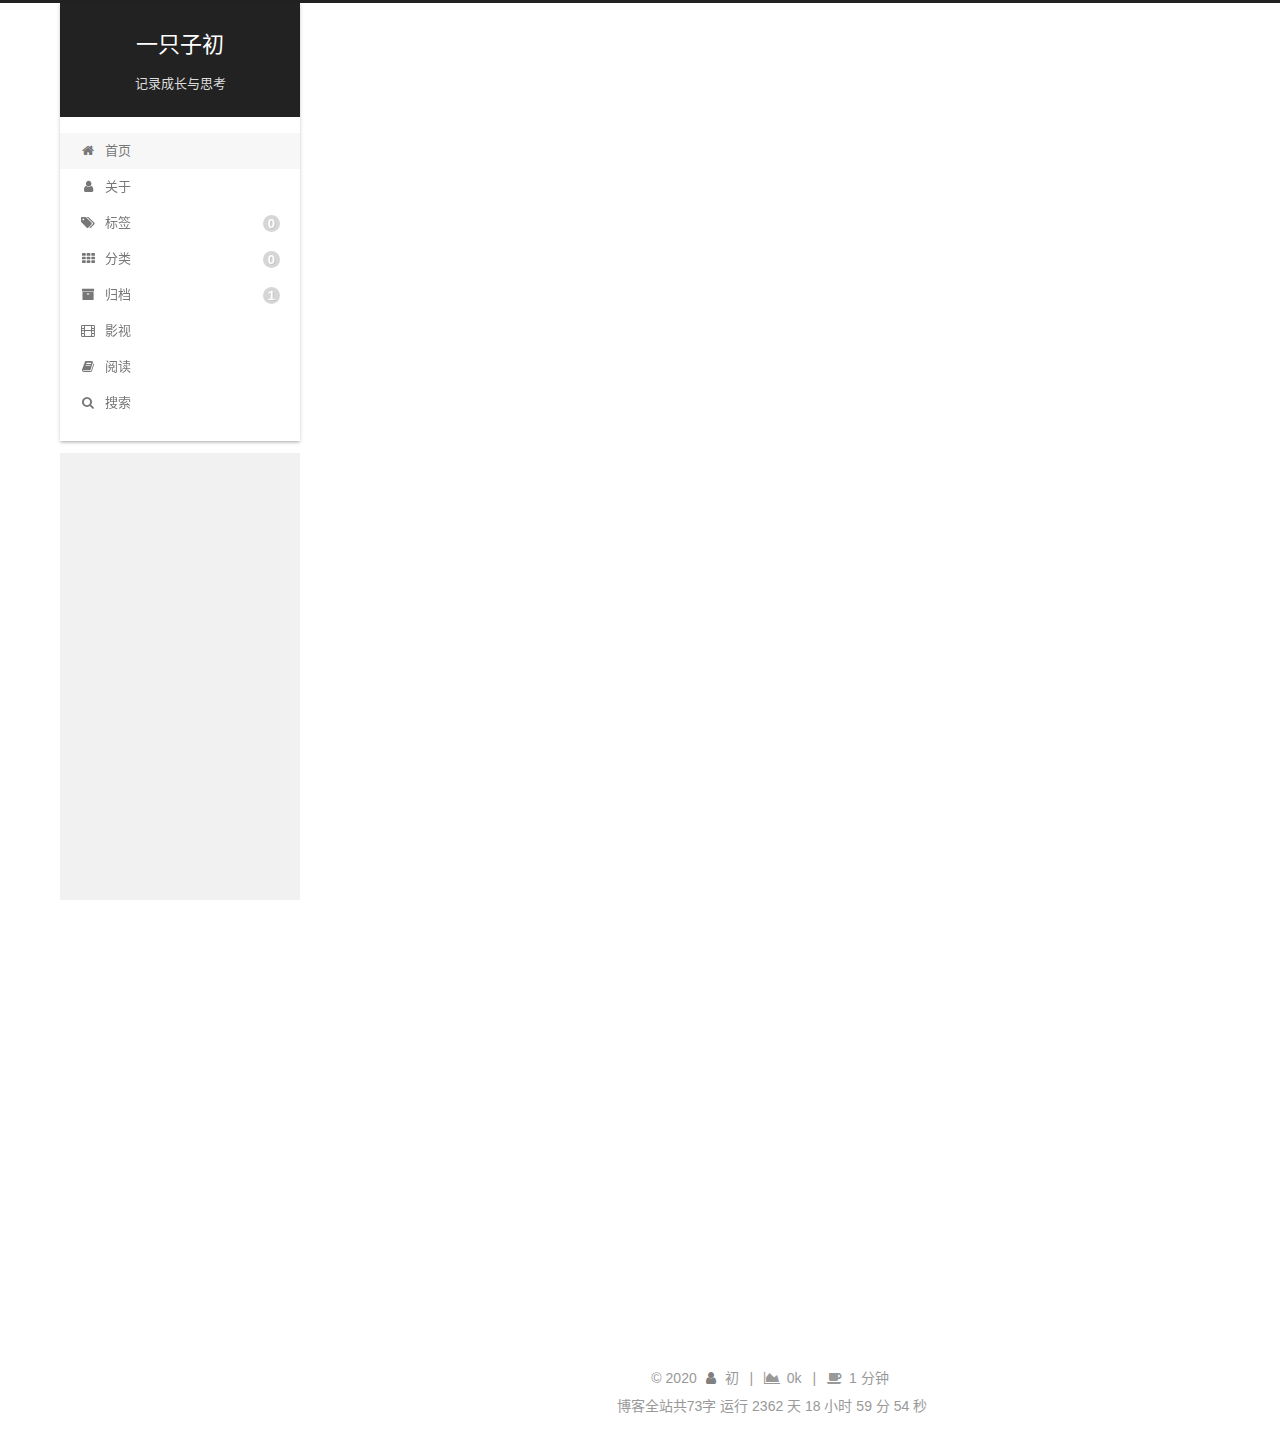
==== commit c20bfae3: "Site updated: 2020-02-11 10:05:33" ====
--- a/index.html
+++ b/index.html
@@ -19,7 +19,7 @@
 <script id="hexo-configurations">
   var NexT = window.NexT || {};
   var CONFIG = {
-    hostname: new URL('http://yoursite.com').hostname,
+    hostname: new URL('http://zichu1215.xyz').hostname,
     root: '/',
     scheme: 'Gemini',
     version: '7.7.1',
@@ -49,14 +49,14 @@
   <meta name="description" content="坚持学习，保持思考，认知自我，学会独立">
 <meta property="og:type" content="website">
 <meta property="og:title" content="一只子初">
-<meta property="og:url" content="http://yoursite.com/index.html">
+<meta property="og:url" content="http://zichu1215.xyz/index.html">
 <meta property="og:site_name" content="一只子初">
 <meta property="og:description" content="坚持学习，保持思考，认知自我，学会独立">
 <meta property="og:locale" content="zh_CN">
 <meta property="article:author" content="初">
 <meta name="twitter:card" content="summary">
 
-<link rel="canonical" href="http://yoursite.com/">
+<link rel="canonical" href="http://zichu1215.xyz/">
 
 
 <script id="page-configurations">
@@ -214,7 +214,7 @@
   
   
   <article itemscope itemtype="http://schema.org/Article" class="post-block home" lang="zh-CN">
-    <link itemprop="mainEntityOfPage" href="http://yoursite.com/2020/02/03/hello-world/">
+    <link itemprop="mainEntityOfPage" href="http://zichu1215.xyz/2020/02/03/hello-world/">
 
     <span hidden itemprop="author" itemscope itemtype="http://schema.org/Person">
       <meta itemprop="image" content="/images/mmexport1580354077942.jpg">
--- a/css/main.css
+++ b/css/main.css
@@ -1246,7 +1246,7 @@
 }
 .links-of-author a::before,
 .links-of-author span.exturl::before {
-  background: #0df2a7;
+  background: #e0ff17;
   border-radius: 50%;
   content: ' ';
   display: inline-block;
@@ -2753,3 +2753,22 @@
     margin: 8px 0 0;
   }
 }
+body {
+  background: url("https://i.pximg.net/img-original/img/2020/01/30/00/00/03/79168502_p0.png");
+  background-size: cover;
+  background-repeat: no-repeat;
+  background-attachment: fixed;
+  background-position: 50% 50%;
+}
+.content-wrap {
+  opacity: 0.9;
+}
+.sidebar {
+  opacity: 0.8;
+}
+.header-inner {
+  background: rgba(255,255,255,0.9);
+}
+.popup {
+  opacity: 0.9;
+}
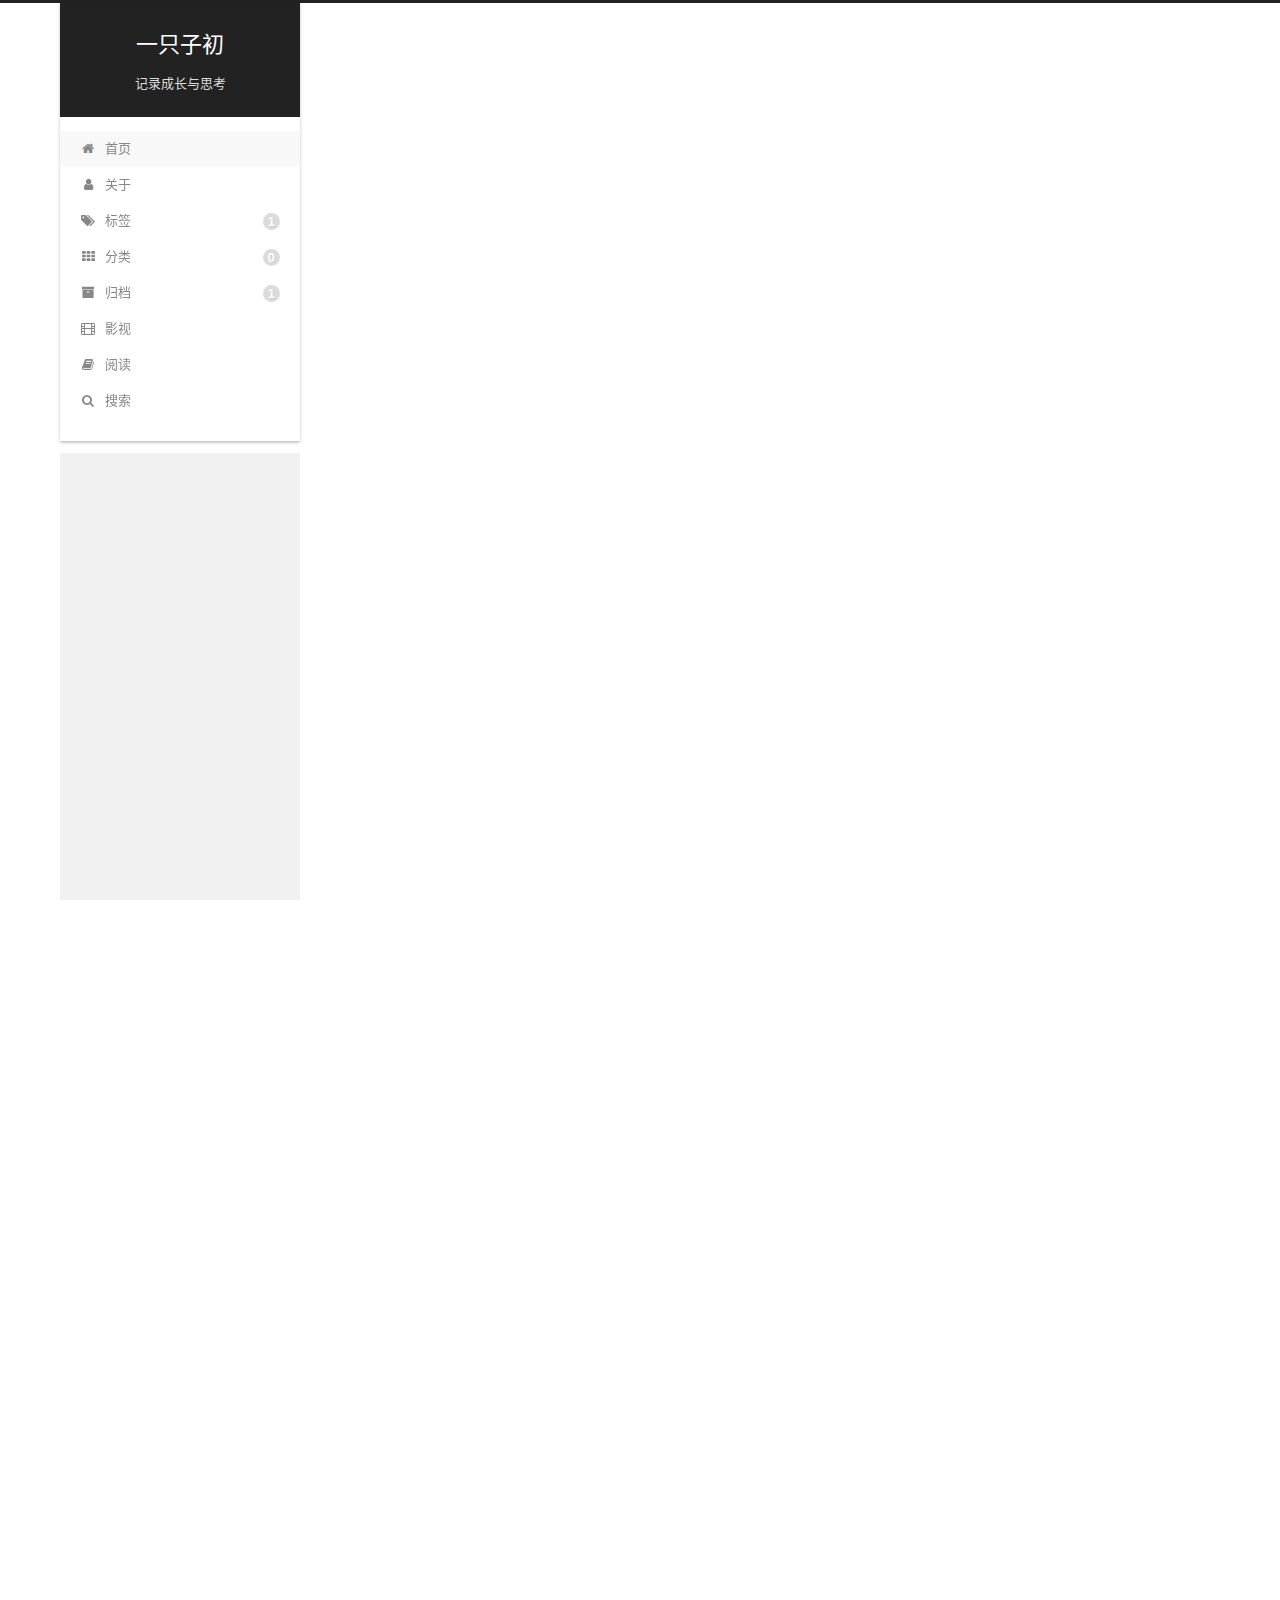
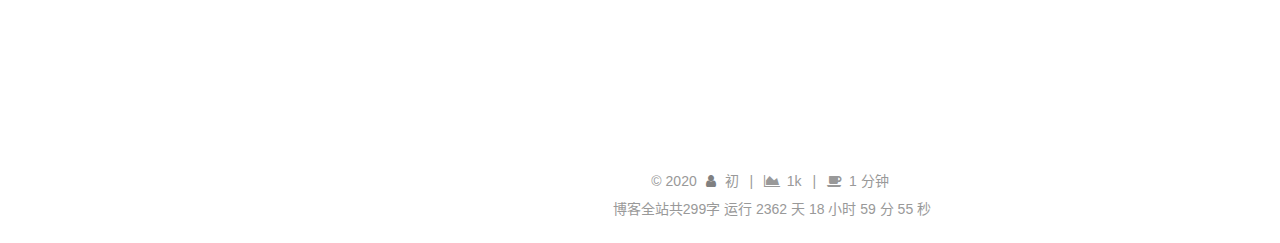
==== commit 966b80b3: "Site updated: 2020-07-30 19:08:55" ====
--- a/index.html
+++ b/index.html
@@ -144,7 +144,7 @@
   </li>
         <li class="menu-item menu-item-tags">
 
-    <a href="/tags/" rel="section"><i class="fa fa-fw fa-tags"></i>标签<span class="badge">0</span></a>
+    <a href="/tags/" rel="section"><i class="fa fa-fw fa-tags"></i>标签<span class="badge">1</span></a>
 
   </li>
         <li class="menu-item menu-item-categories">
@@ -214,7 +214,7 @@
   
   
   <article itemscope itemtype="http://schema.org/Article" class="post-block home" lang="zh-CN">
-    <link itemprop="mainEntityOfPage" href="http://zichu1215.xyz/2020/02/03/hello-world/">
+    <link itemprop="mainEntityOfPage" href="http://zichu1215.xyz/2020/07/30/one/">
 
     <span hidden itemprop="author" itemscope itemtype="http://schema.org/Person">
       <meta itemprop="image" content="/images/mmexport1580354077942.jpg">
@@ -228,7 +228,7 @@
       <header class="post-header">
         <h1 class="post-title" itemprop="name headline">
           
-            <a href="/2020/02/03/hello-world/" class="post-title-link" itemprop="url">Hello World</a>
+            <a href="/2020/07/30/one/" class="post-title-link" itemprop="url">one</a>
         </h1>
 
         <div class="post-meta">
@@ -237,8 +237,9 @@
                 <i class="fa fa-calendar-o"></i>
               </span>
               <span class="post-meta-item-text">发表于</span>
-
-              <time title="创建时间：2020-02-03 14:52:01" itemprop="dateCreated datePublished" datetime="2020-02-03T14:52:01+08:00">2020-02-03</time>
+              
+
+              <time title="创建时间：2020-07-30 19:02:47 / 修改时间：19:08:17" itemprop="dateCreated datePublished" datetime="2020-07-30T19:02:47+08:00">2020-07-30</time>
             </span>
 
           <br>
@@ -247,7 +248,7 @@
                 <i class="fa fa-file-word-o"></i>
               </span>
                 <span class="post-meta-item-text">本文字数：</span>
-              <span>357</span>
+              <span>660</span>
             </span>
             <span class="post-meta-item" title="阅读时长">
               <span class="post-meta-item-icon">
@@ -266,19 +267,13 @@
     <div class="post-body" itemprop="articleBody">
 
       
-          <p>Welcome to <a href="https://hexo.io/" target="_blank" rel="noopener">Hexo</a>! This is your very first post. Check <a href="https://hexo.io/docs/" target="_blank" rel="noopener">documentation</a> for more info. If you get any problems when using Hexo, you can find the answer in <a href="https://hexo.io/docs/troubleshooting.html" target="_blank" rel="noopener">troubleshooting</a> or you can ask me on <a href="https://github.com/hexojs/hexo/issues" target="_blank" rel="noopener">GitHub</a>.</p>
-<h2 id="Quick-Start"><a href="#Quick-Start" class="headerlink" title="Quick Start"></a>Quick Start</h2><h3 id="Create-a-new-post"><a href="#Create-a-new-post" class="headerlink" title="Create a new post"></a>Create a new post</h3><div class="highlight-wrap"autocomplete="off" autocorrect="off" autocapitalize="off" spellcheck="false" contenteditable="true"data-rel="BASH"><figure class="iseeu highlight /bash"><table><tr><td class="gutter"><pre><span class="line">1</span><br></pre></td><td class="code"><pre><span class="line">$ hexo new <span class="string">"My New Post"</span></span><br></pre></td></tr></table></figure></div>
-
-<p>More info: <a href="https://hexo.io/docs/writing.html" target="_blank" rel="noopener">Writing</a></p>
-<h3 id="Run-server"><a href="#Run-server" class="headerlink" title="Run server"></a>Run server</h3><div class="highlight-wrap"autocomplete="off" autocorrect="off" autocapitalize="off" spellcheck="false" contenteditable="true"data-rel="BASH"><figure class="iseeu highlight /bash"><table><tr><td class="gutter"><pre><span class="line">1</span><br></pre></td><td class="code"><pre><span class="line">$ hexo server</span><br></pre></td></tr></table></figure></div>
-
-<p>More info: <a href="https://hexo.io/docs/server.html" target="_blank" rel="noopener">Server</a></p>
-<h3 id="Generate-static-files"><a href="#Generate-static-files" class="headerlink" title="Generate static files"></a>Generate static files</h3><div class="highlight-wrap"autocomplete="off" autocorrect="off" autocapitalize="off" spellcheck="false" contenteditable="true"data-rel="BASH"><figure class="iseeu highlight /bash"><table><tr><td class="gutter"><pre><span class="line">1</span><br></pre></td><td class="code"><pre><span class="line">$ hexo generate</span><br></pre></td></tr></table></figure></div>
-
-<p>More info: <a href="https://hexo.io/docs/generating.html" target="_blank" rel="noopener">Generating</a></p>
-<h3 id="Deploy-to-remote-sites"><a href="#Deploy-to-remote-sites" class="headerlink" title="Deploy to remote sites"></a>Deploy to remote sites</h3><div class="highlight-wrap"autocomplete="off" autocorrect="off" autocapitalize="off" spellcheck="false" contenteditable="true"data-rel="BASH"><figure class="iseeu highlight /bash"><table><tr><td class="gutter"><pre><span class="line">1</span><br></pre></td><td class="code"><pre><span class="line">$ hexo deploy</span><br></pre></td></tr></table></figure></div>
-
-<p>More info: <a href="https://hexo.io/docs/one-command-deployment.html" target="_blank" rel="noopener">Deployment</a></p>
+          <h1 id=""><a href="#" class="headerlink" title=""></a></h1><h1 id="-1"><a href="#-1" class="headerlink" title=""></a></h1><h1 id="Hdu-OJ刷题顺序"><a href="#Hdu-OJ刷题顺序" class="headerlink" title="Hdu OJ刷题顺序"></a>Hdu OJ刷题顺序</h1><h2 id="第一阶段：开始入门"><a href="#第一阶段：开始入门" class="headerlink" title="第一阶段：开始入门"></a>第一阶段：开始入门</h2><p>15天左右，共53题</p>
+<p>一．输入输出练习（2天，10题）<br>1000、1089—1096、1001<br>二．简单操作：（2—4天，12题）<br>2000—2011、2039<br>三．英文题试水（3—4天，8题）<br>1720、1062、2104、1064、2734、1170、1197、2629<br>四．回归水题（4-6天，24题）<br>2012—2030、2032、2040、2042、2054、2055 </p>
+<h2 id="第二阶段：我要学算法！"><a href="#第二阶段：我要学算法！" class="headerlink" title="第二阶段：我要学算法！"></a>第二阶段：我要学算法！</h2><p>12天，31题</p>
+<p>一．字符串我要会处理（2天，6题）<br>2072、2081、2093、2091、1004、2057<br>二．简单数学题（4天，12题）<br>2031、2033、2070、2071、2075、2089、2090、2092、2096—2099<br>三．要玩就玩汉诺塔（2天,5题）<br>1995、1996、2064、2077、2175<br>四．As easy as math（4天，8题）<br>1108、2138、1713、1722、2136、2504、1717、1125</p>
+<h2 id="第三阶段：acm无底洞啊！"><a href="#第三阶段：acm无底洞啊！" class="headerlink" title="第三阶段：acm无底洞啊！"></a>第三阶段：acm无底洞啊！</h2><p>（10天，18题）</p>
+<p>一．初见dp（2—4天，4题）<br>2062、1087、1203、1003<br>二．迷宫之烟雾缭绕（2—4天，3题）<br>1728、1010、1072<br>三．数学题做不下去了。（3-5天，8题）<br>1052、1568、1443、1222、1249、1005、2674、1018<br>四．龙门客栈，暗藏玄机（2—3天，3题）<br>1022、1237、1082</p>
+<p>自己的想法，以及组队安排，来对某一知识点优先学习，但是尽量在半年内还是保持全面发展，半年后在开始分方向。</p>
 
       
     </div>
@@ -367,6 +362,10 @@
           <span class="site-state-item-name">日志</span>
         </a>
       </div>
+      <div class="site-state-item site-state-tags">
+        <span class="site-state-item-count">1</span>
+        <span class="site-state-item-name">标签</span>
+      </div>
   </nav>
 </div>
   <div class="links-of-author motion-element">
@@ -425,7 +424,7 @@
     <span class="post-meta-item-icon">
       <i class="fa fa-area-chart"></i>
     </span>
-    <span title="站点总字数">0k</span>
+    <span title="站点总字数">1k</span>
     <span class="post-meta-divider">|</span>
     <span class="post-meta-item-icon">
       <i class="fa fa-coffee"></i>
@@ -442,7 +441,7 @@
 
 <div class="theme-info">
   <div class="powered-by"></div>
-  <span class="post-count">博客全站共73字</span>
+  <span class="post-count">博客全站共299字</span>
 </div>
 
 <span id="timeDate">载入天数...</span><span id="times">载入时分秒...</span>
--- a/css/main.css
+++ b/css/main.css
@@ -1246,7 +1246,7 @@
 }
 .links-of-author a::before,
 .links-of-author span.exturl::before {
-  background: #e0ff17;
+  background: #2232cc;
   border-radius: 50%;
   content: ' ';
   display: inline-block;
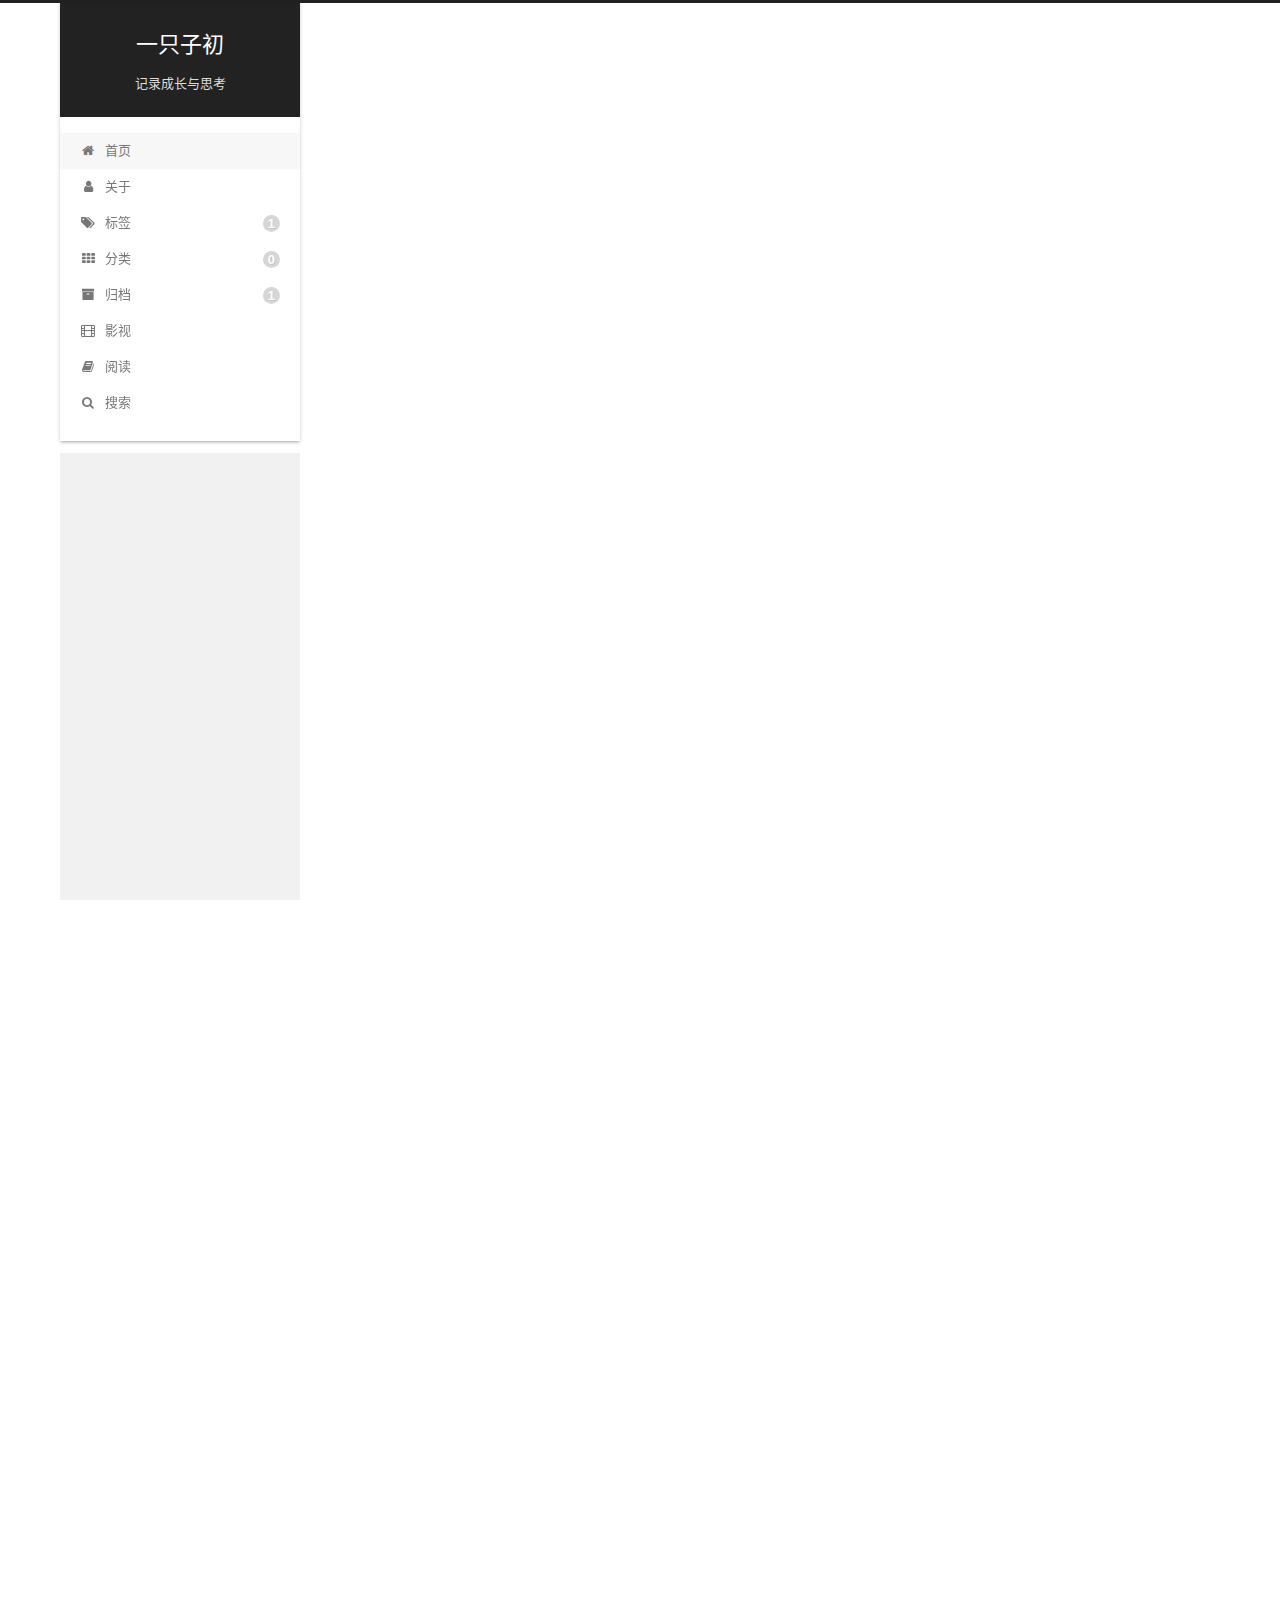
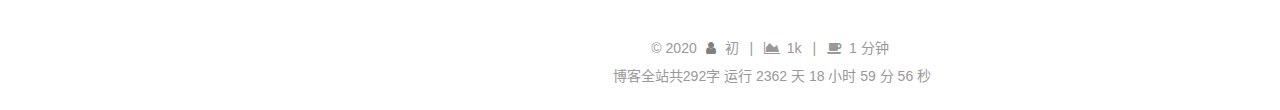
==== commit fd5179d8: "Site updated: 2020-07-30 19:12:57" ====
--- a/index.html
+++ b/index.html
@@ -228,7 +228,7 @@
       <header class="post-header">
         <h1 class="post-title" itemprop="name headline">
           
-            <a href="/2020/07/30/one/" class="post-title-link" itemprop="url">one</a>
+            <a href="/2020/07/30/one/" class="post-title-link" itemprop="url">Hdu OJ刷题顺序</a>
         </h1>
 
         <div class="post-meta">
@@ -239,7 +239,7 @@
               <span class="post-meta-item-text">发表于</span>
               
 
-              <time title="创建时间：2020-07-30 19:02:47 / 修改时间：19:08:17" itemprop="dateCreated datePublished" datetime="2020-07-30T19:02:47+08:00">2020-07-30</time>
+              <time title="创建时间：2020-07-30 19:02:47 / 修改时间：19:12:07" itemprop="dateCreated datePublished" datetime="2020-07-30T19:02:47+08:00">2020-07-30</time>
             </span>
 
           <br>
@@ -248,7 +248,7 @@
                 <i class="fa fa-file-word-o"></i>
               </span>
                 <span class="post-meta-item-text">本文字数：</span>
-              <span>660</span>
+              <span>649</span>
             </span>
             <span class="post-meta-item" title="阅读时长">
               <span class="post-meta-item-icon">
@@ -267,11 +267,11 @@
     <div class="post-body" itemprop="articleBody">
 
       
-          <h1 id=""><a href="#" class="headerlink" title=""></a></h1><h1 id="-1"><a href="#-1" class="headerlink" title=""></a></h1><h1 id="Hdu-OJ刷题顺序"><a href="#Hdu-OJ刷题顺序" class="headerlink" title="Hdu OJ刷题顺序"></a>Hdu OJ刷题顺序</h1><h2 id="第一阶段：开始入门"><a href="#第一阶段：开始入门" class="headerlink" title="第一阶段：开始入门"></a>第一阶段：开始入门</h2><p>15天左右，共53题</p>
+          <h2 id="第一阶段：开始入门"><a href="#第一阶段：开始入门" class="headerlink" title="第一阶段：开始入门"></a>第一阶段：开始入门</h2><p>15天左右，共53题</p>
 <p>一．输入输出练习（2天，10题）<br>1000、1089—1096、1001<br>二．简单操作：（2—4天，12题）<br>2000—2011、2039<br>三．英文题试水（3—4天，8题）<br>1720、1062、2104、1064、2734、1170、1197、2629<br>四．回归水题（4-6天，24题）<br>2012—2030、2032、2040、2042、2054、2055 </p>
 <h2 id="第二阶段：我要学算法！"><a href="#第二阶段：我要学算法！" class="headerlink" title="第二阶段：我要学算法！"></a>第二阶段：我要学算法！</h2><p>12天，31题</p>
 <p>一．字符串我要会处理（2天，6题）<br>2072、2081、2093、2091、1004、2057<br>二．简单数学题（4天，12题）<br>2031、2033、2070、2071、2075、2089、2090、2092、2096—2099<br>三．要玩就玩汉诺塔（2天,5题）<br>1995、1996、2064、2077、2175<br>四．As easy as math（4天，8题）<br>1108、2138、1713、1722、2136、2504、1717、1125</p>
-<h2 id="第三阶段：acm无底洞啊！"><a href="#第三阶段：acm无底洞啊！" class="headerlink" title="第三阶段：acm无底洞啊！"></a>第三阶段：acm无底洞啊！</h2><p>（10天，18题）</p>
+<h2 id="第三阶段：acm无底洞"><a href="#第三阶段：acm无底洞" class="headerlink" title="第三阶段：acm无底洞"></a>第三阶段：acm无底洞</h2><p>（10天，18题）</p>
 <p>一．初见dp（2—4天，4题）<br>2062、1087、1203、1003<br>二．迷宫之烟雾缭绕（2—4天，3题）<br>1728、1010、1072<br>三．数学题做不下去了。（3-5天，8题）<br>1052、1568、1443、1222、1249、1005、2674、1018<br>四．龙门客栈，暗藏玄机（2—3天，3题）<br>1022、1237、1082</p>
 <p>自己的想法，以及组队安排，来对某一知识点优先学习，但是尽量在半年内还是保持全面发展，半年后在开始分方向。</p>
 
@@ -441,7 +441,7 @@
 
 <div class="theme-info">
   <div class="powered-by"></div>
-  <span class="post-count">博客全站共299字</span>
+  <span class="post-count">博客全站共292字</span>
 </div>
 
 <span id="timeDate">载入天数...</span><span id="times">载入时分秒...</span>
